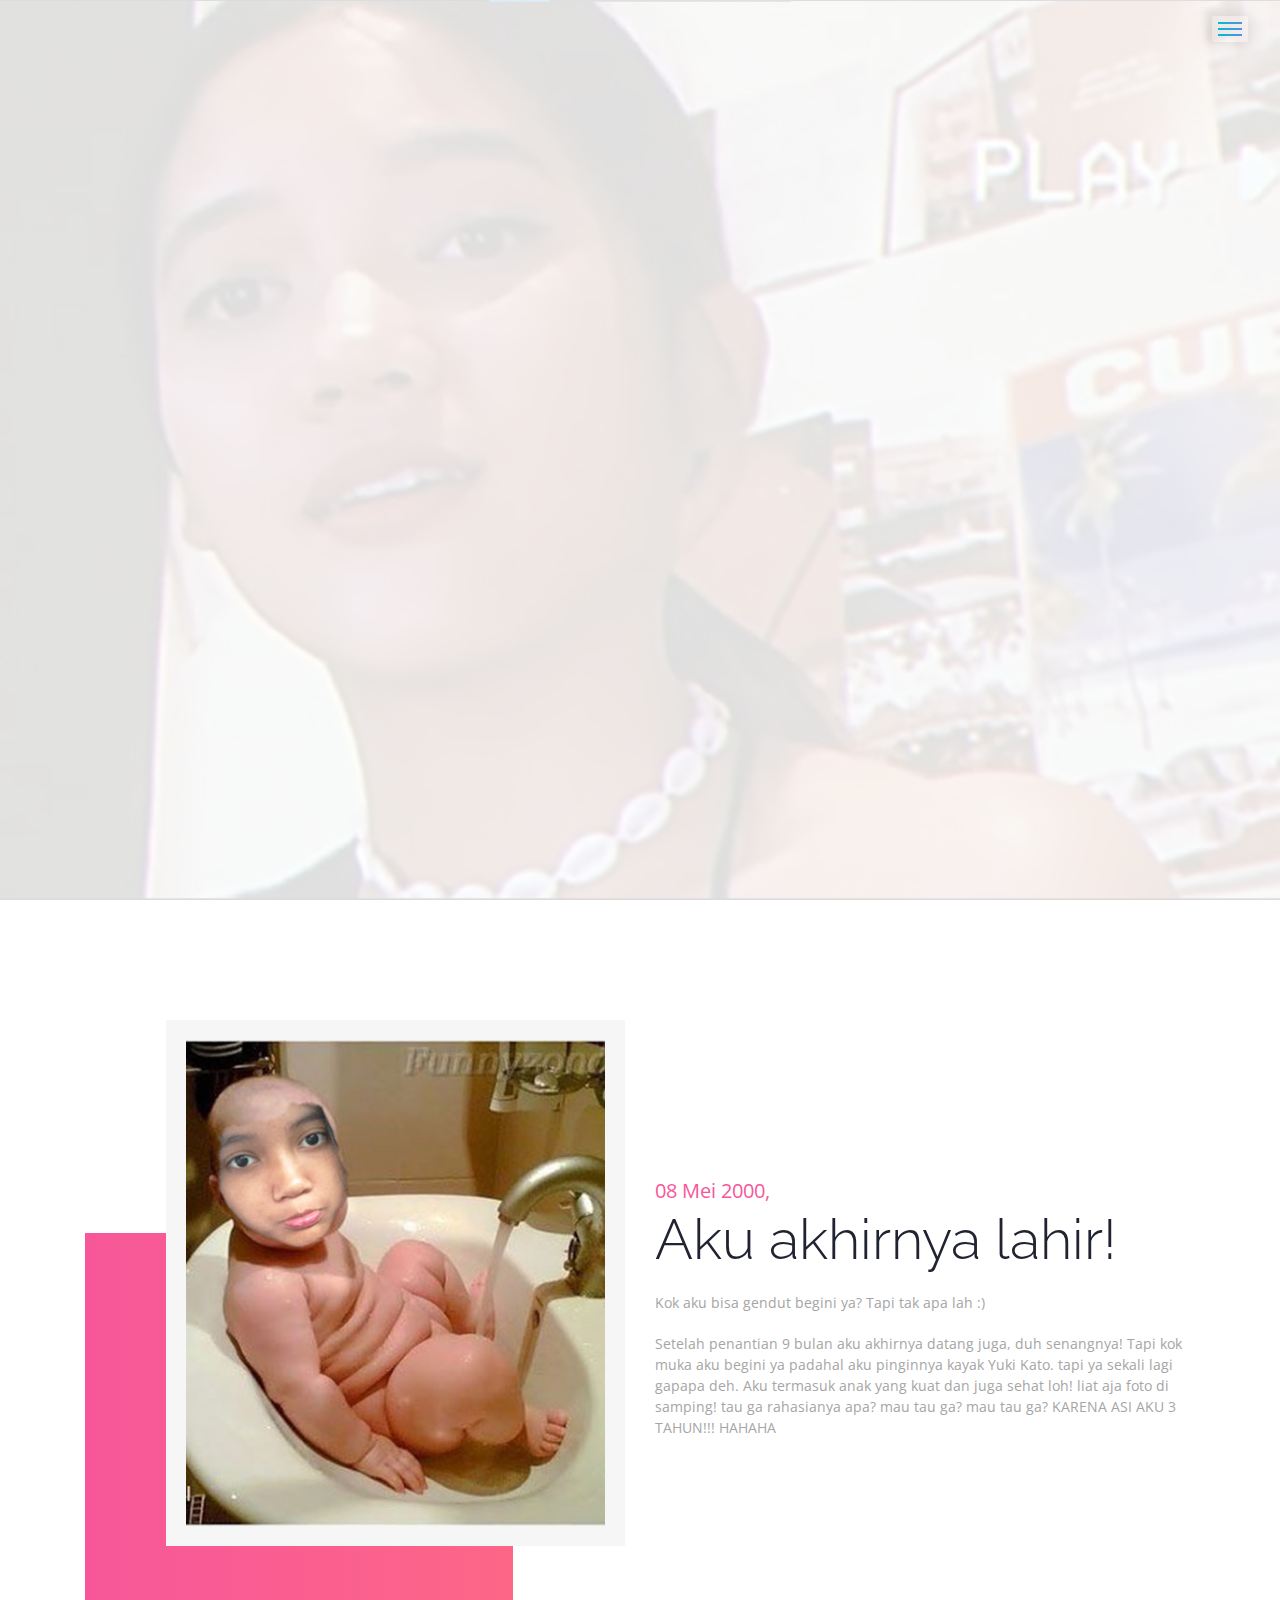
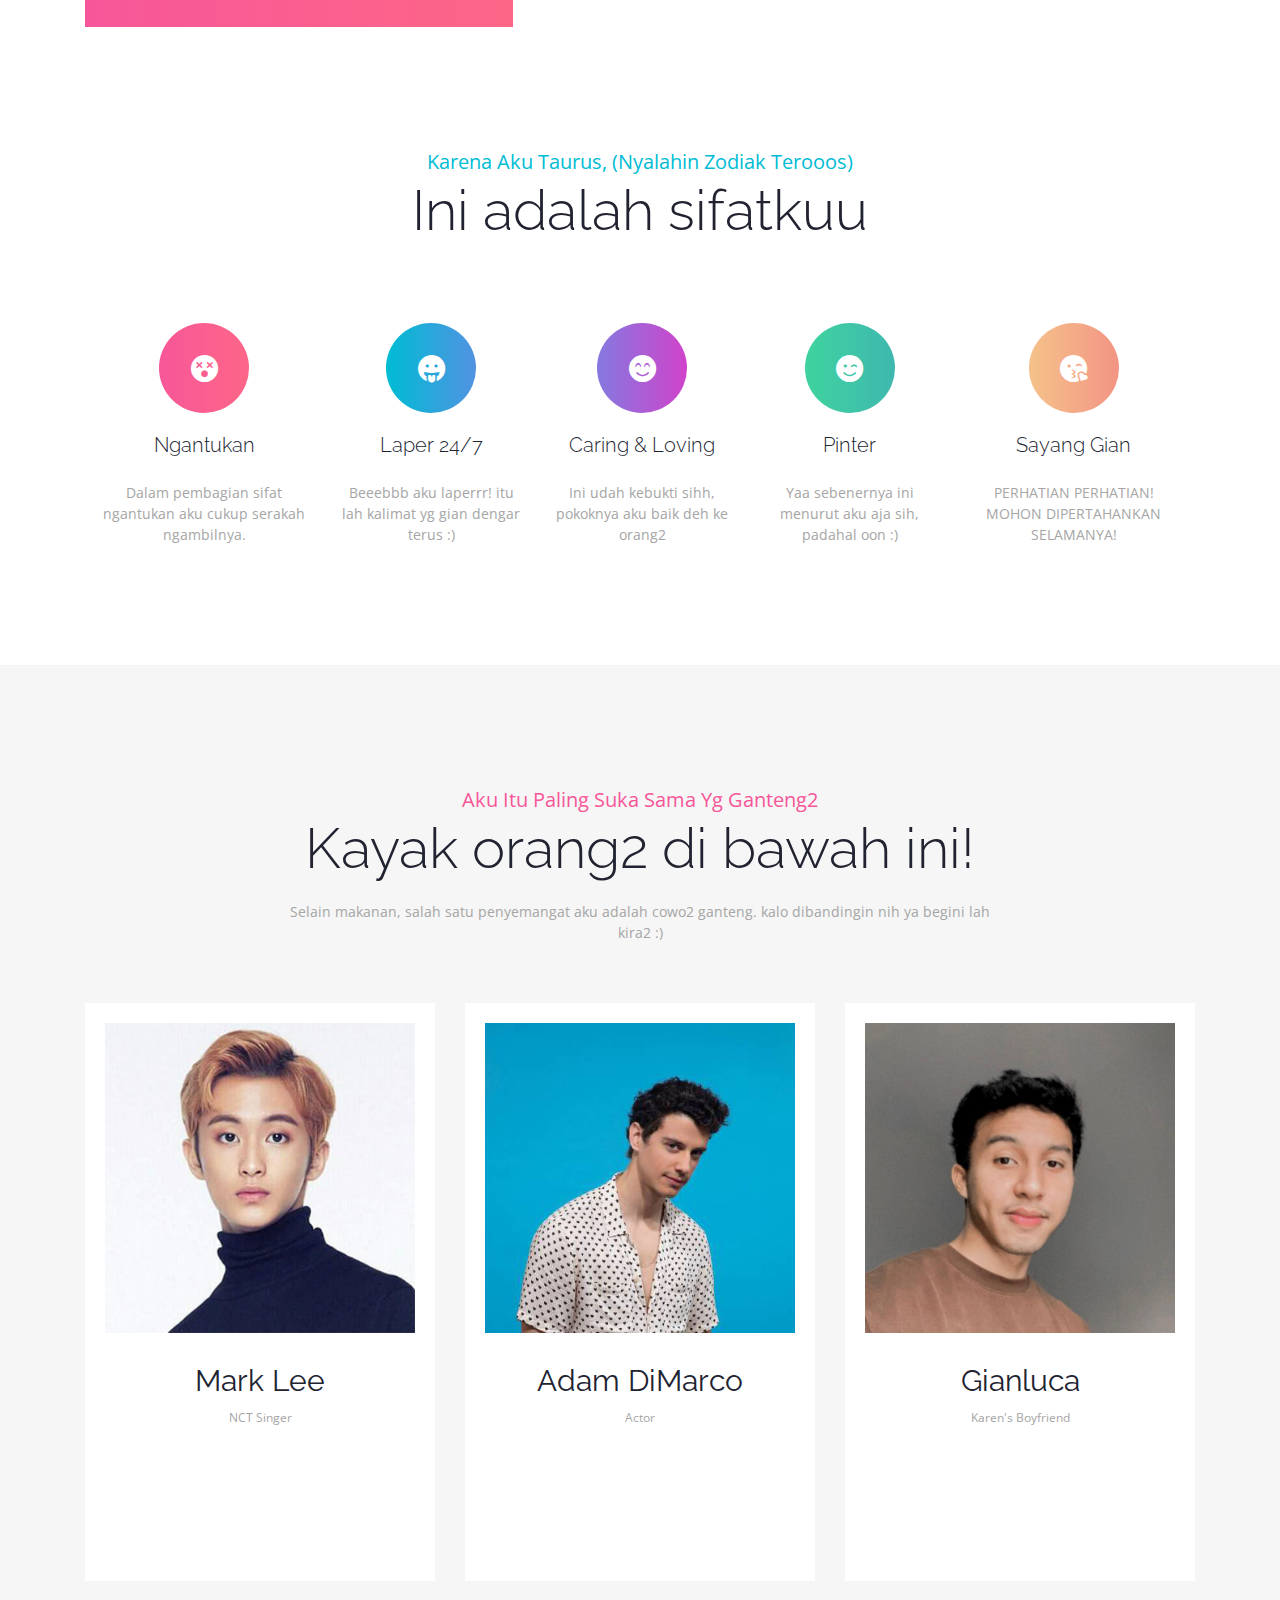
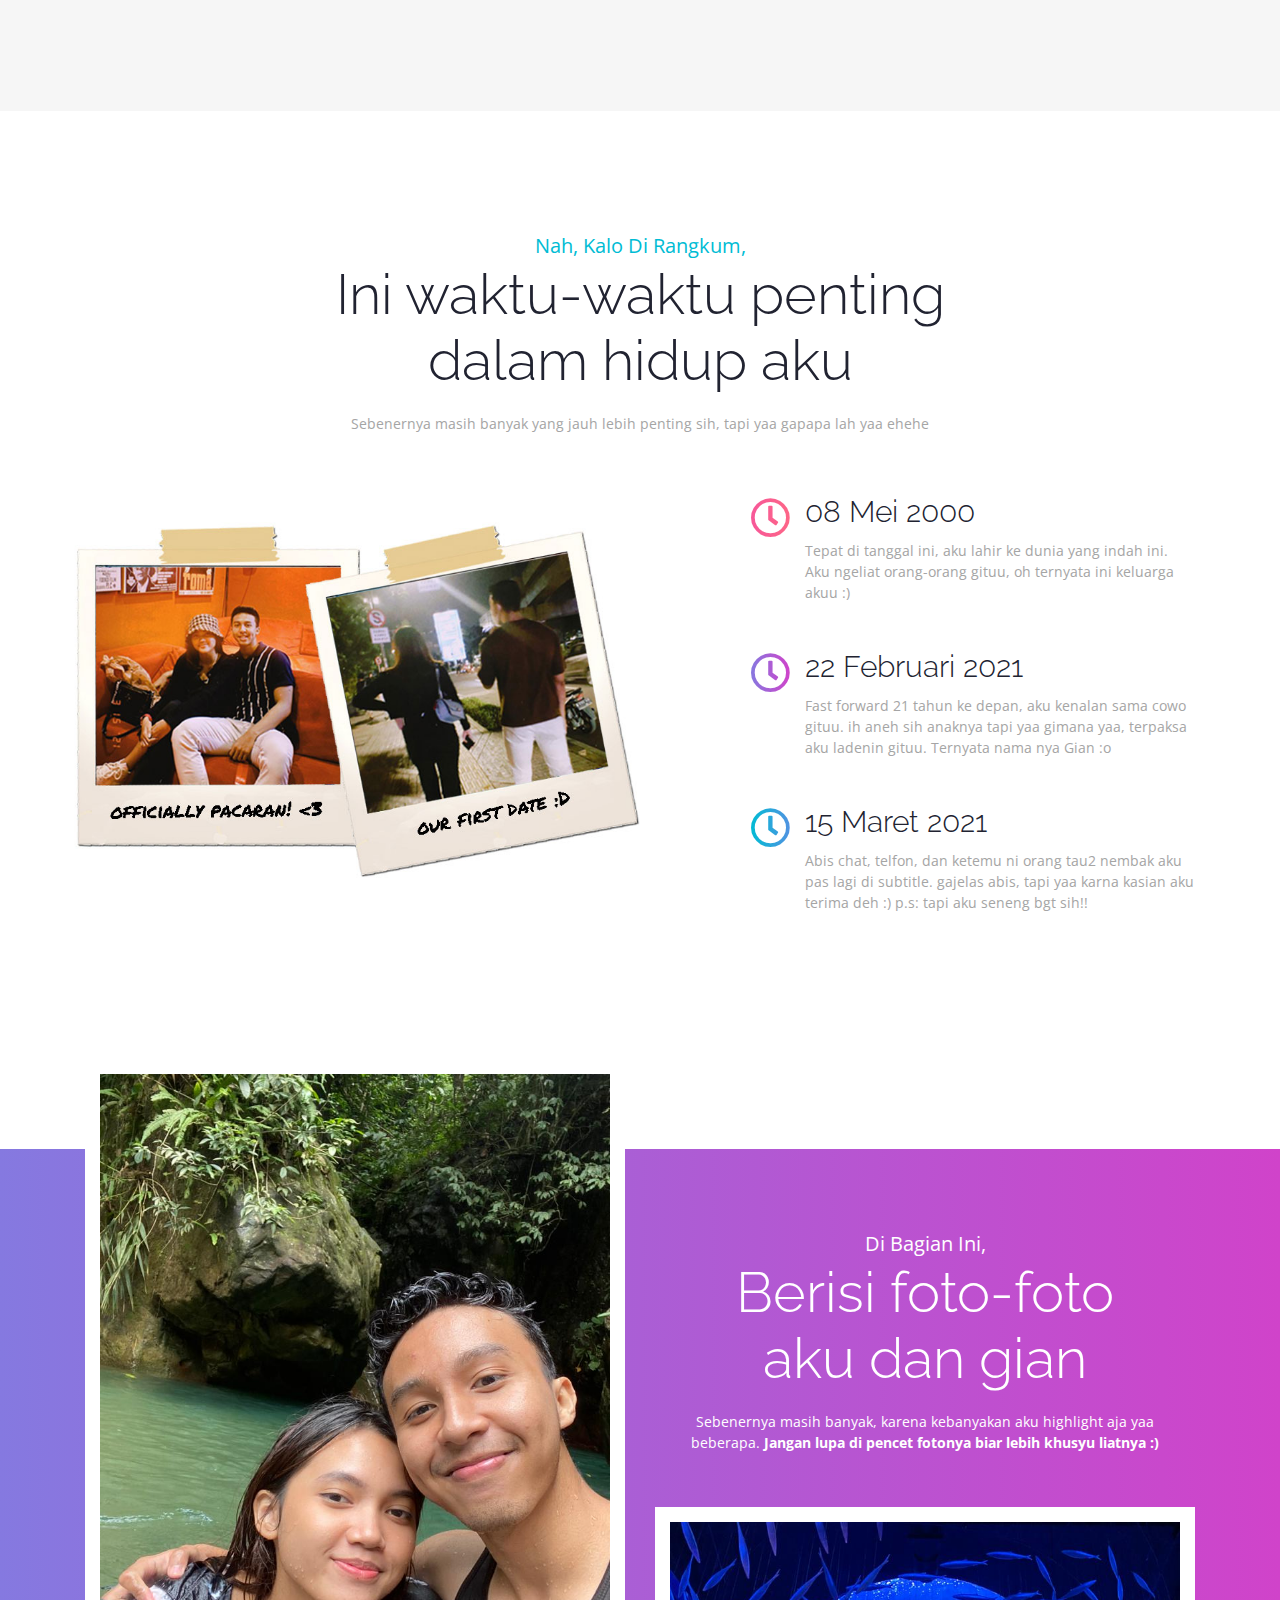
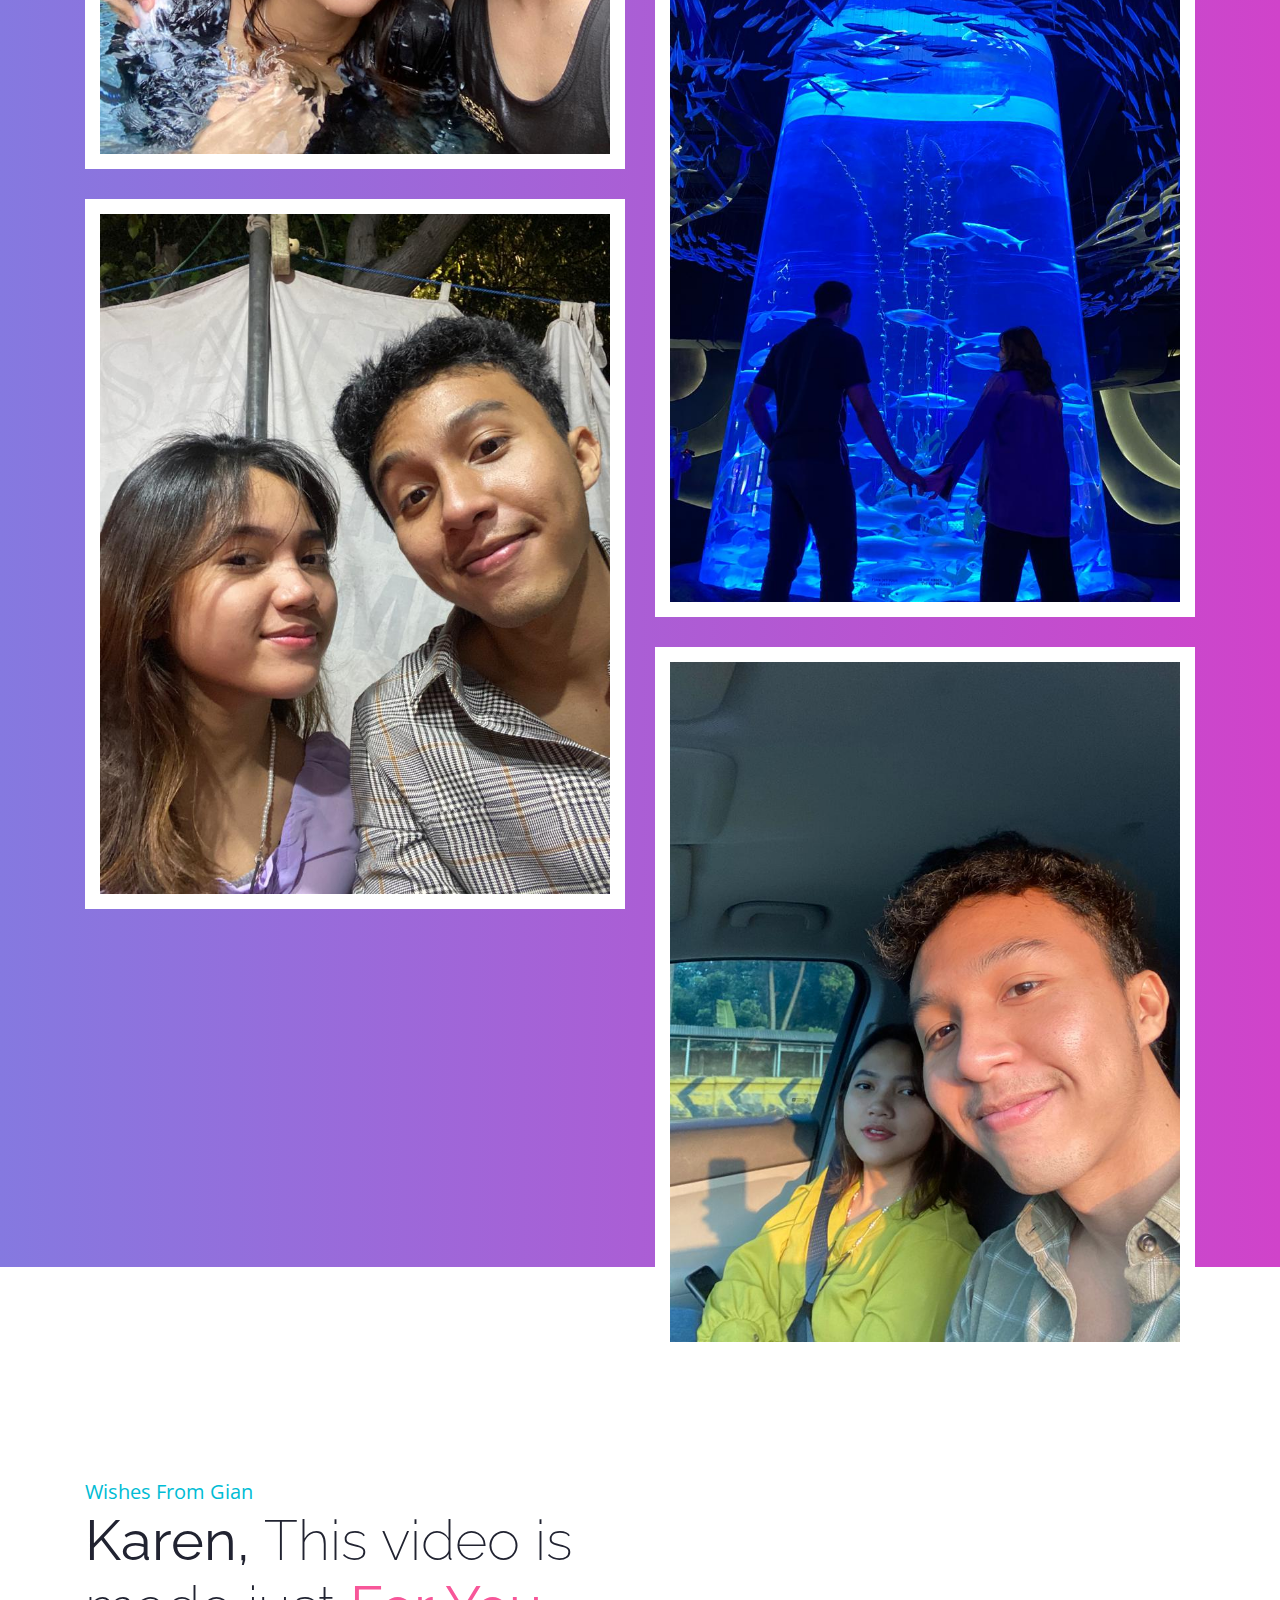
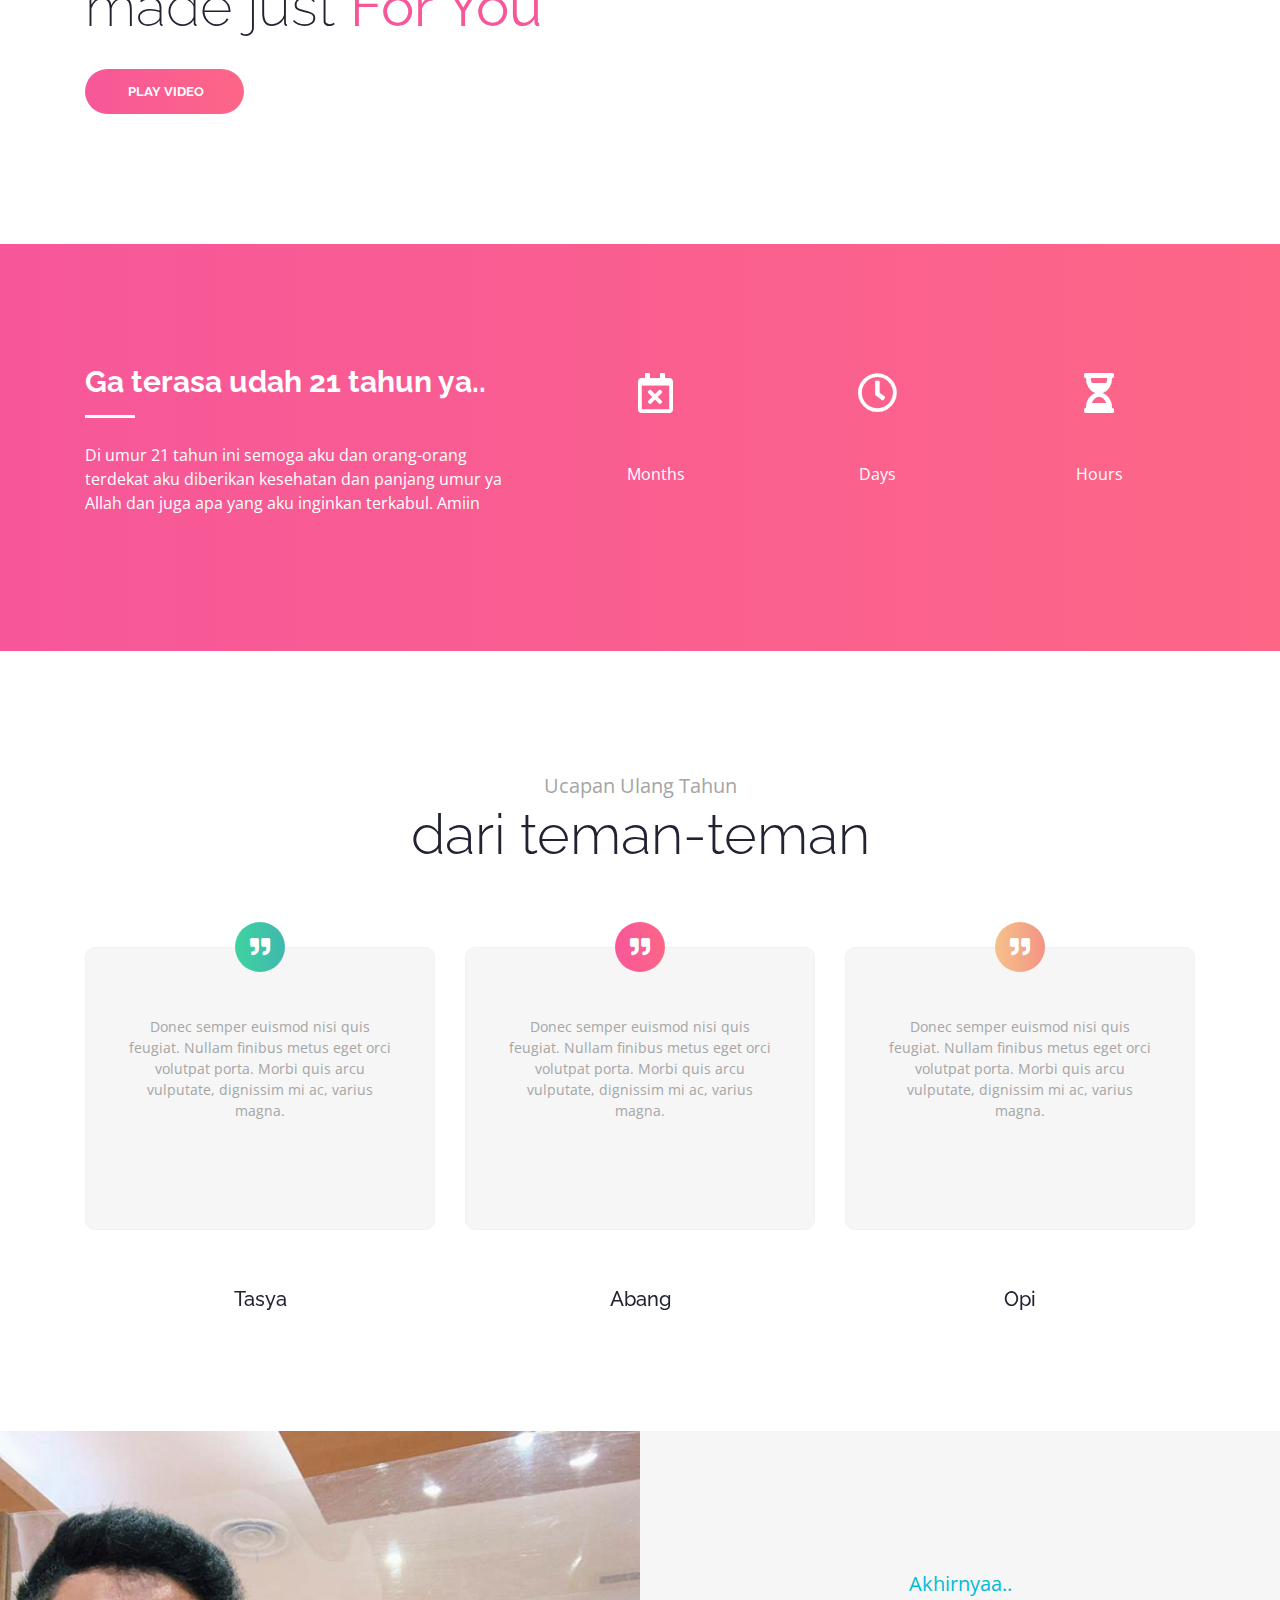
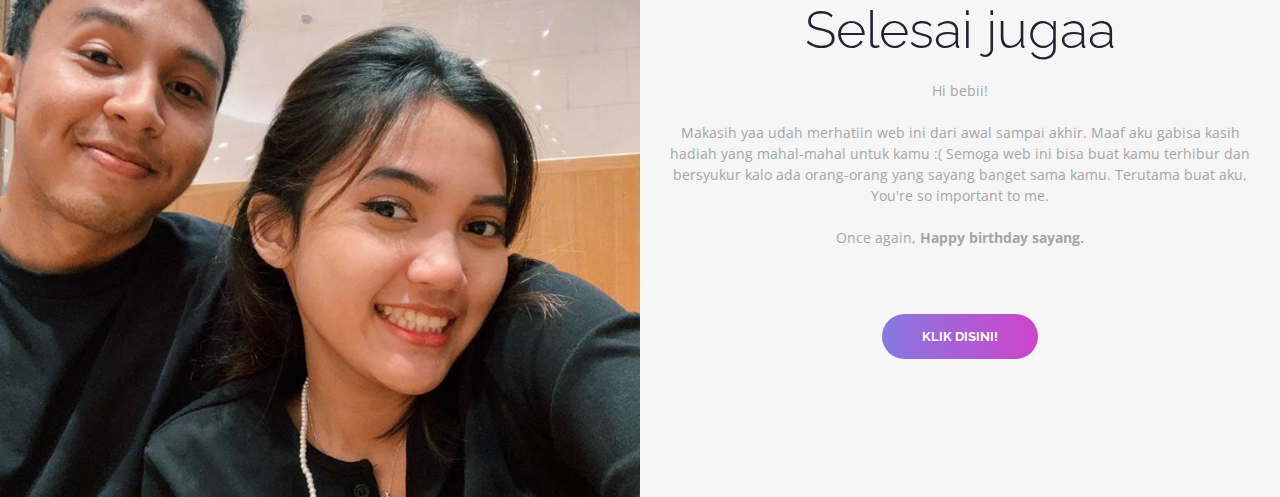
==== index.html @ ba2f6956 "Rename index-creative.html to index.html" ====
<!DOCTYPE html>
<html lang="en">

<head>
   <!-- Required meta tags -->
   <meta charset="utf-8">
   <meta name="viewport" content="width=device-width, initial-scale=1, shrink-to-fit=no">
   <title>Happy Birthday Karenina Khansa</title>
   <link href="images/favicon.png" rel="icon">

   <link rel="stylesheet" href="css/bootstrap.min.css">
   <link rel="stylesheet" href="css/all.min.css">
   <link rel="stylesheet" href="css/animate.min.css">
   <link rel="stylesheet" href="css/owl.carousel.min.css">
   <link rel="stylesheet" href="css/cubeportfolio.min.css">
   <link rel="stylesheet" href="css/jquery.fancybox.min.css">
   <link rel="stylesheet" href="css/revolution/settings.css">

   <link rel="stylesheet" href="css/style.css">

</head>

<body class="gradients" data-spy="scroll" data-target=".navbar" data-offset="90">

<!--PreLoader-->
<div class="loader">
   <div class="loader-inner">
      <div class="circle"></div>
   </div>
</div>
<!--PreLoader Ends-->

<!-- header -->
<header class="site-header just-sidemenu">
  <!--side menu open button-->
      <a href="javascript:void(0)" class="d-lg-inline-block sidemenu_btn" id="sidemenu_toggle">
         <span></span> <span></span> <span></span>
      </a>

   <!-- side menu -->
   <div class="side-menu">
      <div class="inner-wrapper">
         <span class="btn-close" id="btn_sideNavClose"><i></i><i></i></span>
         <nav class="side-nav w-100">
           <a class="navbar-brand" href="index.html">
         </a>
            <ul class="navbar-nav">
               <li class="nav-item">
                  <a class="nav-link active" href="#ourhome">Home</a>
               </li>
               <li class="nav-item">
                  <a class="nav-link pagescroll" href="#aboutus">Kelahiran</a>
               </li>
               <li class="nav-item">
                  <a class="nav-link pagescroll" href="#our-process">Sifat Karen</a>
               </li>
               <li class="nav-item">
                  <a class="nav-link pagescroll" href="#our-team">Orang Ganteng</a>
               </li>
               <li class="nav-item">
                  <a class="nav-link pagescroll" href="#we-offer">Waktu Penting</a>
               </li>
               <li class="nav-item">
                  <a class="nav-link pagescroll" href="#portfolio_top">Foto Bareng Gian</a>
               </li>
               <li class="nav-item">
                  <a class="nav-link pagescroll" href="#video-parallax">Wishes Gian</a>
               </li>
               <li class="nav-item">
                  <a class="nav-link pagescroll" href="#our-testimonial">Ucapan Temen</a>
               </li>
            </ul>
         </nav>
      </div>
   </div>
   <!-- End side menu -->
</header>
<!-- header -->


<!--Main Slider-->
<section id="ourhome">
   <div id="revo_main_wrapper" class="rev_slider_wrapper fullwidthbanner-container">
      <div id="rev_slider_video" class="rev_slider fullwidthabanner" style="display:none;" data-version="5.4.1">
         <ul>
            <!-- SLIDE  -->
            <li data-index="rs-01" data-transition="fade">
                <div class="rev_overlay"></div>
                 <!-- MAIN IMAGE -->
                 <img src="video/nyanyi.jpg" alt="" data-bgposition="center center" data-bgfit="cover" class="rev-slidebg">	
                 <div class="rs-background-video-layer" 
                  data-forcerewind="on" 
                  data-volume="mute" 
                  data-videowidth="100%" 
                  data-videoheight="100%" 
                  data-videomp4="video/nyanyi.mov"  
                  data-videopreload="auto" 
                  data-videoloop="loopandnoslidestop" 
                  data-forceCover="1" 
                  data-aspectratio="16:9" 
                  data-autoplay="true" 
                  data-autoplayonlyfirsttime="false">
                  </div>
               <!-- LAYER NR. 1 -->
               <div class="tp-caption tp-resizeme" data-x="['center','center','center','center']" data-hoffset="['0','0','0','0']" data-y="['middle','middle','middle','middle']" data-voffset="['-140','-140','-140','-140']" data-whitespace="nowrap" data-responsive_offset="on" data-width="['none','none','none','none']" data-type="text" data-textalign="['center','center','center','center']" data-transform_idle="o:1;" data-transform_in="x:-50px;opacity:0;s:2000;e:Power3.easeOut;" data-transform_out="s:1000;e:Power3.easeInOut;s:1000;e:Power3.easeInOut;" data-start="1000" data-splitin="none" data-splitout="none">
                  <h1 class="text-capitalize font-xlight whitecolor"> </h1>
               </div>
               <div class="tp-caption tp-resizeme" data-x="['center','center','center','center']" data-hoffset="['0','0','0','0']" data-y="['middle','middle','middle','middle']" data-voffset="['-70','-70','-70','-70']" data-whitespace="nowrap" data-responsive_offset="on" data-width="['none','none','none','none']" data-type="text" data-textalign="['center','center','center','center']" data-transform_idle="o:1;" data-transform_in="z:0;rX:0;rY:0;rZ:0;sX:0.9;sY:0.9;skX:0;skY:0;opacity:0;s:1500;e:Power3.easeInOut;" data-transform_out="y:[100%];s:1000;e:Power2.easeInOut;s:1000;e:Power2.easeInOut;" data-mask_out="x:inherit;y:inherit;s:inherit;e:inherit;" data-start="1200" data-splitin="none" data-splitout="none">
                  <h1 class="text-capitalize fontbold whitecolor"> Happy Birthday </h1>
               </div>
               <div class="tp-caption tp-resizeme" data-x="['center','center','center','center']" data-hoffset="['0','0','0','0']" data-y="['middle','middle','middle','middle']" data-voffset="['0','0','0','0']" data-whitespace="nowrap" data-responsive_offset="on" data-width="['none','none','none','none']" data-type="text" data-textalign="['center','center','center','center']" data-transform_idle="o:1;" data-transform_in="y:[100%];z:0;rX:0deg;rY:0;rZ:0;sX:1;sY:1;skX:0;skY:0;opacity:0;s:2000;e:Power4.easeInOut;" data-transform_out="s:1000;e:Power2.easeInOut;s:1000;e:Power2.easeInOut;" data-start="1000" data-splitin="none" data-splitout="none">
                  <h1 class="text-capitalize font-xlight whitecolor"> Karenina Khansa</h1>
               </div>
               <div class="tp-caption tp-resizeme whitecolor" data-x="['center','center','center','center']" data-hoffset="['0','0','0','0']" data-y="['middle','middle','middle','middle']" data-voffset="['70','70','70','70']" data-whitespace="nowrap" data-responsive_offset="on" data-width="['none','none','none','none']" data-type="text" data-textalign="['center','center','center','center']" data-fontsize="['24','24','20','20']" data-transform_idle="o:1;" data-transform_in="z:0;rX:0deg;rY:0;rZ:0;sX:2;sY:2;skX:0;skY:0;opacity:0;s:1000;e:Power2.easeOut;" data-transform_out="s:1000;e:Power3.easeInOut;s:1000;e:Power3.easeInOut;" data-mask_in="x:0px;y:0px;s:inherit;e:inherit;" data-start="1500" data-splitin="none" data-splitout="none">
                  <h4 class="whitecolor font-light text-center">This one's for you.</h4>
               </div>
               <div class="tp-caption tp-resizeme" data-x="['center','center','center','center']" data-hoffset="['0','0','0','0']" data-y="['middle','middle','middle','middle']" data-voffset="['160','160','160','160']" data-whitespace="nowrap" data-transform_idle="o:1;" data-transform_in="y:[100%];z:0;rX:0deg;rY:0;rZ:0;sX:1;sY:1;skX:0;skY:0;opacity:0;s:1500;e:Power4.easeInOut;" data-transform_out="s:900;e:Power2.easeInOut;s:900;e:Power2.easeInOut;" data-start="2000" data-splitin="none" data-splitout="none" data-responsive_offset="on">
                  <a class="button gradient_bg_three pagescroll" href="#aboutus">Mulai</a>
               </div>
            </li>
         </ul>
      </div>
   </div>
</section>
<!--slider ends-->

<!--About us-->
<section id="aboutus" class="padding_top">
   <div class="container">
      <div class="row aboutus-wrapp d-flex justify-content-center align-items-center">
         <div class="col-lg-6 col-md-5 col-sm-5">
            <div class="image about-bordered">
               <img src="images/bayi.jpg" alt="image">
            </div>
            <div class="about-gradient gradient_bg_two"></div>
         </div>
         <div class="col-lg-6 col-md-7 col-sm-7">
            <div class="heading-title">
               <span class="color-two">08 Mei 2000,</span>
               <h2 class="darkcolor">Aku akhirnya lahir!</h2>
               <p class="top20 bottom20">
                  Kok aku bisa gendut begini ya? Tapi tak apa lah :) </p>
               <p class="heading_space">
                  Setelah penantian 9 bulan aku akhirnya datang juga, duh senangnya! Tapi kok muka aku begini ya padahal aku pinginnya kayak Yuki Kato. tapi ya sekali lagi gapapa deh. Aku termasuk anak yang kuat dan juga sehat loh! liat aja foto di samping! tau ga rahasianya apa? mau tau ga? mau tau ga? KARENA ASI AKU 3 TAHUN!!! HAHAHA</p>
            </div>
         </div>
      </div>
   </div>
</section>
<!--About us ends-->

<!-- WOrk Process-->
<section id="our-process" class="padding">
   <div class="container">
      <div class="row">
         <div class="col-md-8 offset-md-2 col-sm-12 text-center">
            <div class="heading-title wow fadeInUp" data-wow-delay="300ms">
               <span class="color-three">Karena aku Taurus, (nyalahin zodiak terooos)</span>
               <h2 class="darkcolor bottom20">Ini adalah sifatkuu</h2>
            </div>
         </div>
         <ul class="process-wrapp">
            <li class="wow fadeIn" data-wow-delay="300ms">
               <span class="pro-step gradient_bg_two bottom20"><i class="fas fa-dizzy"></i></span>
               <h4 class="font-light darkcolor bottom25">Ngantukan</h4>
               <p class="bottom0">Dalam pembagian sifat ngantukan aku cukup serakah ngambilnya.</p>
            </li>
            <li class="wow fadeIn" data-wow-delay="350ms">
               <span class="pro-step gradient_bg_three bottom20"><i class="fas fa-grin-tongue"></i></span>
               <h4 class="font-light darkcolor bottom25">Laper 24/7</h4>
               <p class="bottom0">Beeebbb aku laperrr! itu lah kalimat yg gian dengar terus :)</p>
            </li>
            <li class="wow fadeIn" data-wow-delay="400ms">
               <span class="pro-step gradient_bg_one bottom20"><i class="fas fa-smile-beam"></i></span>
               <h4 class="font-light darkcolor bottom25">Caring & Loving</h4>
               <p class="bottom0">Ini udah kebukti sihh, pokoknya aku baik deh ke orang2</p>
            </li>
            <li class="wow fadeIn" data-wow-delay="450ms">
               <span class="pro-step gradient_bg_four bottom20"><i class="fas fa-smile-wink"></i></span>
               <h4 class="font-light darkcolor bottom25">Pinter</h4>
               <p class="bottom0">Yaa sebenernya ini menurut aku aja sih, padahal oon :)</p>
            </li>
            <li class="wow fadeIn" data-wow-delay="500ms">
               <span class="pro-step gradient_bg_five bottom20"><i class="fas fa-kiss-wink-heart"></i></span>
               <h4 class="font-light darkcolor bottom25">Sayang Gian</h4>
               <p class="bottom0">PERHATIAN PERHATIAN! MOHON DIPERTAHANKAN SELAMANYA!</p>
            </li>
         </ul>
      </div>
   </div>
</section>
<!--WOrk Process ends-->

<!-- Our Team-->
<section id="our-team" class="padding bglight">
   <div class="container">
      <div class="row">
         <div class="col-md-8 offset-md-2 col-sm-12 text-center">
            <div class="heading-title wow fadeInUp" data-wow-delay="300ms">
               <span class="color-two">Aku itu paling suka sama yg ganteng2</span>
               <h2 class="darkcolor bottom20">Kayak orang2 di bawah ini! </h2>
               <p class="bottom30">Selain makanan, salah satu penyemangat aku adalah cowo2 ganteng. kalo dibandingin nih ya begini lah kira2 :) </p>
            </div>
         </div>
      </div>
      <div class="row">
         <div class="col-lg-4 col-md-4">
            <div class="team-box top30">
               <div class="image">
                  <img src="images/mark.jpg" alt="">
               </div>
               <div class="team-content">
                  <h3 class="darkcolor top30">Mark Lee</h3>
                  <p>NCT Singer</p>
                  <div class="progress-bars bottom20 top50">
                     <div class="progress">
                        <p class="darkcolor">Skill Meter</p>
                        <div class="progress-bar gradient_bg_one" data-value="60">
                           <span class="darkcolor">60%</span>
                        </div>
                     </div>
                     <div class="progress">
                        <p class="darkcolor">Ganteng Meter</p>
                        <div class="progress-bar gradient_bg_two" data-value="50">
                           <span class="darkcolor">50%</span>
                        </div>
                     </div>
                  </div>
               </div>
            </div>
         </div>
         <div class="col-lg-4 col-md-4">
            <div class="team-box top30">
               <div class="image">
                  <img src="images/adam.jpg" alt="">
               </div>
               <div class="team-content">
                  <h3 class="darkcolor top30">Adam DiMarco</h3>
                  <p>Actor</p>
                  <div class="progress-bars bottom20 top50">
                     <div class="progress">
                        <p class="darkcolor">Skill Meter</p>
                        <div class="progress-bar gradient_bg_three" data-value="45">
                           <span class="darkcolor">45%</span>
                        </div>
                     </div>
                     <div class="progress">
                        <p class="darkcolor">Ganteng Meter</p>
                        <div class="progress-bar gradient_bg_five" data-value="55">
                           <span class="darkcolor">55%</span>
                        </div>
                     </div>
                  </div>
               </div>
            </div>
         </div>
         <div class="col-lg-4 col-md-4">
            <div class="team-box top30">
               <div class="image">
                  <img src="images/gian.jpg" alt="">
               </div>
               <div class="team-content">
                  <h3 class="darkcolor top30">Gianluca</h3>
                  <p>Karen's Boyfriend</p>
                  <div class="progress-bars bottom20 top50">
                     <div class="progress">
                        <p class="darkcolor">Skill Meter</p>
                        <div class="progress-bar gradient_bg_one" data-value="99">
                           <span class="darkcolor">99%</span>
                        </div>
                     </div>
                     <div class="progress">
                        <p class="darkcolor">Ganteng Meter</p>
                        <div class="progress-bar gradient_bg_four" data-value="100">
                           <span class="darkcolor">100%</span>
                        </div>
                     </div>
                  </div>
               </div>
            </div>
         </div>
      </div>
   </div>
</section>
<!-- Our Team ends-->

<!-- some features -->
<section id="we-offer" class="padding">
   <div class="container">
      <div class="row">
         <div class="col-md-8 offset-md-2 col-sm-12 text-center">
            <div class="heading-title wow fadeInUp" data-wow-delay="300ms">
               <span class="color-three">Nah, kalo di rangkum,</span>
               <h2 class="darkcolor bottom20">Ini waktu-waktu penting dalam hidup aku</h2>
               <p class="bottom30">Sebenernya masih banyak yang jauh lebih penting sih, tapi yaa gapapa lah yaa ehehe</p>
            </div>
         </div>
      </div>
   </div>
   <div class="absolute-img-wrapp position-relative">
      <div class="absolute-img left-img wow fadeInLeft d-lg-inline-block d-md-inline-block d-sm-none d-none" data-wow-delay="350ms">
         <div class="image"><img alt="SEO" src="images/waktu.jpg"></div>
      </div>
      <div class="container">
         <div class="row" id="app-feature">
            <div class="col-lg-5 offset-lg-7 col-md-6 offset-md-6 col-sm-12">
               <div class="feature-item d-table top30 wow fadeInUp" data-wow-delay="300ms">
                  <div class="d-table-cell align-top">
                     <span class="icon"><i class="far fa-clock gradient_color_two"></i></span>
                  </div>
                  <div class="text d-table-cell">
                     <h3 class="darkcolor font-light bottom10">08 Mei 2000</h3>
                     <p>Tepat di tanggal ini, aku lahir ke dunia yang indah ini. Aku ngeliat orang-orang gituu, oh
                        ternyata ini keluarga akuu :)
                     </p>
                  </div>
               </div>
               <div class="feature-item d-table top30 wow fadeInUp" data-wow-delay="350ms">
                  <div class="d-table-cell align-top">
                     <span class="icon"><i class="far fa-clock gradient_color_one"></i></span>
                  </div>
                  <div class="text d-table-cell">
                     <h3 class="darkcolor font-light bottom10">22 Februari 2021</h3>
                     <p>Fast forward 21 tahun ke depan, aku kenalan sama cowo gituu. ih aneh sih anaknya tapi
                        yaa gimana yaa, terpaksa aku ladenin gituu. Ternyata nama nya Gian :o
                     </p>
                  </div>
               </div>
               <div class="feature-item d-table top30 wow fadeInUp" data-wow-delay="400ms">
                  <div class="d-table-cell align-top">
                     <span class="icon"><i class="far fa-clock gradient_color_three"></i></span>
                  </div>
                  <div class="text d-table-cell">
                     <h3 class="darkcolor font-light bottom10">15 Maret 2021</h3>
                     <p>Abis chat, telfon, dan ketemu ni orang tau2 nembak aku pas lagi di subtitle.
                        gajelas abis, tapi yaa karna kasian aku terima deh :) p.s: tapi aku seneng bgt sih!!
                     </p>
                  </div>
               </div>
            </div>
         </div>
      </div>
   </div>
</section>
<!--some features ends-->



<!--Gallery-->
<section id="portfolio_top" class="gradient_bg_one">
   <div class="container">
      <div id="portfolio-measonry" class="cbp border-portfolio">
         <div class="cbp-item">
            <img src="images/1.jpeg" alt="">
            <div class="overlay center-block whitecolor">
               <a class="plus" data-fancybox="gallery" href="images/1.jpeg"></a>
               <h4 class="top30">Pergi ke curug!</h4>
               <p class="text-center">Hari itu aku ke curug sama gian, rasanya seneng banget! walaupun belum pacaran tapi seseneng itu!
                  aku berasa di caring banget sama dia dan juga banyak skinship gituu. pengen kesana lagi deh :(
               </p>
            </div>
         </div>
         <div class="cbp-item">
            <div class="text_wrap">
               <div class="heading-title text-center  whitecolor padding_top">
                  <span>Di bagian ini,</span>
                  <h2 class="bottom20">Berisi foto-foto aku dan gian</h2>
                  <p class="text-center">Sebenernya masih banyak, karena kebanyakan aku highlight aja yaa beberapa. <b>Jangan lupa di pencet fotonya biar lebih khusyu liatnya :)</b></p>
               </div>
            </div>
         </div>
         <div class="cbp-item">
            <img src="images/2.jpeg" alt="">
            <div class="overlay center-block whitecolor">
               <a class="plus" data-fancybox="gallery" href="images/2.jpeg"></a>
               <h4 class="top30">Aquarium Date</h4>
               <p class="text-center">Setelah gagal ke dufan, akhirnya kita ngide untuk aquarium date aja. abis itu kita 
                  jalan-jalan di sky bridge nya. ini sih one of my favourite date. duh sayang banget sama gian!
               </p>
            </div>
         </div>
         <div class="cbp-item">
            <img src="images/3.jpeg" alt="">
            <div class="overlay center-block whitecolor">
               <a class="plus" data-fancybox="gallery" href="images/3.jpeg"></a>
               <h4 class="top30">Nah ini nih first time gituu :D</h4>
               <p class="text-center">Momen ini cukup bersejarah untuk aku karena rahasiaaa :p 
                  tapi aku seneng banget hari ini, malemnya kita jajan streetfood di deket sana,
                  tapi harganya mayan mahal yaa
               </p>
            </div>
         </div>
         <div class="cbp-item">
            <img src="images/4.jpeg" alt="">
            <div class="overlay center-block whitecolor">
               <a class="plus" data-fancybox="gallery" href="images/4.jpeg"></a>
               <h4 class="top30">Dianterin kerja sama gian</h4>
               <p class="text-center">Aku magang tuh masuknya pagi banget jadi kadang aku ngantuk bgt. tapi hari ini tumben nih!
                   ada yang nganterin aku hehe. seneng banget sih, tapi tetep aja gaada yang bisa mengalahkan ngantuk aku, ciao!
               </p>
            </div>
         </div>
      </div>
   </div>
</section>
<!--Gallery ends -->

<!-- Background Parallax -->
<section id="video-parallax" class="video-parallax padding">
   <div class="container">
      <div class="row">
         <div class="col-lg-7 col-md-8 col-sm-8">
            <div class="heading-title  text-md-left text-center wow fadeIn" data-wow-delay="500ms">
               <span class="color-three">Wishes from Gian</span>
               <h2 class="darkcolor">
                  <span class="font-normal ">Karen,</span> <span class="font-xlight">This video is made just
                  </span> <span class="font-normal color-two">For You</span>
               </h2>
               <a data-fancybox href="https://www.youtube.com/watch?v=Z7zA0xl7D6I&ab_channel=Gian" class="button gradient_bg_two top30"> &nbsp;Play Video</a>
            </div>
         </div>
      </div>
   </div>
</section>
<!--Background Parallax-->

<!-- Counters -->
<section id="funfacts" class="padding_top fact-iconic gradient_bg_two">
   <div class="container">
      <div class="row">
         <div class="col-md-5 col-sm-12 margin_bottom whitecolor text-md-left text-center wow fadeInLeft" data-wow-delay="300ms">
            <h3 class="bottom25">Ga terasa udah 21 tahun ya..</h3>
            <p class="title">Di umur 21 tahun ini semoga aku dan orang-orang terdekat aku diberikan kesehatan dan panjang umur ya Allah dan juga apa yang aku inginkan terkabul. Amiin
            </p>
         </div>
         <div class="col-md-7 col-sm-12 text-center">
            <div class="row">
               <div class="col-md-4 col-sm-4 icon-counters whitecolor margin_bottom  wow fadeInRight" data-wow-delay="400ms">
                  <div class="img-icon bottom15">
                     <i class="far fa-calendar-times"></i>
                  </div>
                  <div class="counters">
                     <span class="count_nums" data-to="252" data-speed="2000"> </span>
                  </div>
                  <p class="title">Months</p>
               </div>
               <div class="col-md-4 col-sm-4 icon-counters whitecolor margin_bottom wow fadeInRight" data-wow-delay="350ms">
                  <div class="img-icon bottom15">
                     <i class="far fa-clock"></i>
                  </div>
                  <div class="counters">
                     <span class="count_nums" data-to="7665" data-speed="2000"> </span>
                  </div>
                  <p class="title">Days</p>
               </div>
               <div class="col-md-4 col-sm-4 icon-counters whitecolor margin_bottom wow fadeInRight" data-wow-delay="300ms">
                  <div class="img-icon bottom15">
                     <i class="fa fa-hourglass-half"></i>
                  </div>
                  <div class="counters">
                     <span class="count_nums" data-to="183960" data-speed="2000"> </span>
                  </div>
                  <p class="title">Hours</p>
               </div>
            </div>
         </div>
      </div>
   </div>
</section>
<!--Counters ends-->




<!-- Testimonials -->
<section id="our-testimonial" class="padding">
   <div class="container">
      <div class="row">
         <div class="col-md-12 col-sm-12 text-center">
            <div class="heading-title bottom30 wow fadeInUp" data-wow-delay="300ms">
               <span>Ucapan ulang tahun</span>
               <h2 class="darkcolor">dari teman-teman</h2>
            </div>
         </div>
      </div>
      <div class="row">
         <div class="col-md-12 col-sm-12">
            <div id="testimonial-slider" class="owl-carousel">
               <div class="item">
                  <div class="testimonial-wrapp">
                     <span class="quoted gradient_bg_four"><i class="fa fa-quote-right"></i></span>
                     <div class="testimonial-text">
                        <p class="bottom40">Donec semper euismod nisi quis feugiat. Nullam finibus metus eget orci volutpat porta. Morbi quis arcu vulputate, dignissim mi ac, varius magna.</p>
                     </div>
                     <div class="testimonial-photo"><img alt="" src="images/testimonial-1.png"></div>
                     <h4 class="darkcolor">Tasya</h4>
                  </div>
               </div>
               <div class="item">
                  <div class="testimonial-wrapp">
                     <span class="quoted gradient_bg_two"><i class="fa fa-quote-right"></i></span>
                     <div class="testimonial-text">
                        <p class="bottom40">Donec semper euismod nisi quis feugiat. Nullam finibus metus eget orci volutpat porta. Morbi quis arcu vulputate, dignissim mi ac, varius magna.</p>
                     </div>
                     <div class="testimonial-photo"><img alt="" src="images/testimonial-2.png"></div>
                     <h4 class="darkcolor">Abang</h4>
                  </div>
               </div>
               <div class="item">
                  <div class="testimonial-wrapp">
                     <span class="quoted gradient_bg_five"><i class="fa fa-quote-right"></i></span>
                     <div class="testimonial-text">
                        <p class="bottom40">Donec semper euismod nisi quis feugiat. Nullam finibus metus eget orci volutpat porta. Morbi quis arcu vulputate, dignissim mi ac, varius magna.</p>

                     </div>
                     <div class="testimonial-photo"><img alt="" src="images/testimonial-3.png"></div>
                     <h4 class="darkcolor">Opi</h4>
                  </div>
               </div>
            </div>
         </div>
      </div>
   </div>
</section>
<!--Testimonials Ends-->


<!-- Our Blogs -->
<section id="our-blog" class="half-section bglight">
   <div class="container-fluid">
      <div class="row">
         <div class="col-md-6 col-sm-12 nopadding">
            <div class="image hover-effect"><img src="images/berdua.jpeg" alt="our blog" class="equalheight"></div>
         </div>
         <div class="col-md-6 col-sm-12">
            <div class="split-box text-center center-block equalheight container-padding">
               <div class="heading-title padding">
                  <span class="color-three wow fadeIn" data-wow-delay="300ms">Akhirnyaa..</span>
                  <h2 class="darkcolor bottom20 wow fadeIn" data-wow-delay="350ms">Selesai jugaa</h2>
                  <p class="heading_space wow fadeIn" data-wow-delay="400ms">Hi bebii! <br><br>
                  Makasih yaa udah merhatiin web ini dari awal sampai akhir. Maaf aku gabisa kasih hadiah yang mahal-mahal untuk kamu :( 
                     Semoga web ini bisa buat kamu terhibur dan bersyukur kalo ada orang-orang yang sayang banget sama kamu. Terutama buat aku, You're so important to me.
                     <br><br> Once again, <b>Happy birthday sayang.</b>
                   </p>
                  <a href="#" class="button gradient_bg_one wow fadeInUp" data-toggle="modal" data-target="#myModal" data-wow-delay="450ms">Klik Disini!</a>
               </div>

                  <!-- Modal -->
               <div class="modal fade" id="myModal" role="dialog">
                  <div class="modal-dialog">
                  
                     <!-- Modal content-->
                     <div class="modal-content">
                     <div class="modal-header">
                        <button type="button" class="close" data-dismiss="modal">&times;</button>
                     </div>
                     <div class="modal-body">
                        <h4>Yeay selesai!</h4><br>
                        <p>Sekarang bisa dilanjutin ke step selanjutnya yaa yaitu hadiah part 2 :) </p>
                     </div>
                     <div class="modal-footer">
                        <button type="button" class="button gradient_bg_three" data-dismiss="modal">Close</button>
                     </div>
                     </div>
                     
                  </div>
               </div>
            </div>
         </div>
      </div>
   </div>
</section>
<!--Our Blogs Ends-->


<!-- jQuery first, then Popper.js, then Bootstrap JS -->
<script src="js/jquery-3.1.1.min.js"></script>

<!--Bootstrap Core-->
<script src="js/propper.min.js"></script>
<script src="js/bootstrap.min.js"></script>
<script src="js/jquery.appear.js"></script>
<script src="js/jquery.matchHeight-min.js"></script>
<script src="js/owl.carousel.min.js"></script>
<script src="js/jquery-countTo.js"></script>
<script src="js/parallaxie.js"></script>
<script src="js/jquery.cubeportfolio.min.js"></script>
<script src="js/jquery.fancybox.min.js"></script>
<script src="js/morphext.min.js"></script>
<script src="js/particles.min.js"></script>

<!--Revolution SLider-->
<script src="js/revolution/jquery.themepunch.tools.min.js"></script>
<script src="js/revolution/jquery.themepunch.revolution.min.js"></script>
<!-- SLIDER REVOLUTION 5.0 EXTENSIONS  (Load Extensions only on Local File Systems !  The following part can be removed on Server for On Demand Loading) -->
<script src="js/revolution/extensions/revolution.extension.actions.min.js"></script>
<script src="js/revolution/extensions/revolution.extension.carousel.min.js"></script>
<script src="js/revolution/extensions/revolution.extension.kenburn.min.js"></script>
<script src="js/revolution/extensions/revolution.extension.layeranimation.min.js"></script>
<script src="js/revolution/extensions/revolution.extension.migration.min.js"></script>
<script src="js/revolution/extensions/revolution.extension.navigation.min.js"></script>
<script src="js/revolution/extensions/revolution.extension.parallax.min.js"></script>
<script src="js/revolution/extensions/revolution.extension.slideanims.min.js"></script>
<script src="js/revolution/extensions/revolution.extension.video.min.js"></script>

<!--Google Map API-->
<script src="https://maps.googleapis.com/maps/api/js?key=AIzaSyB6YJu2gWq_4ABpOPGLy0c4JKg82U7a_JM"></script>
<script src="js/functions.js"></script>
</body>

</html>
---- css/all.min.css ----
/*!
 * Font Awesome Free 5.2.0 by @fontawesome - https://fontawesome.com
 * License - https://fontawesome.com/license (Icons: CC BY 4.0, Fonts: SIL OFL 1.1, Code: MIT License)
 */
.fa,.fab,.fal,.far,.fas{-moz-osx-font-smoothing:grayscale;-webkit-font-smoothing:antialiased;display:inline-block;font-style:normal;font-variant:normal;text-rendering:auto;line-height:1}.fa-lg{font-size:1.33333em;line-height:.75em;vertical-align:-.0667em}.fa-xs{font-size:.75em}.fa-sm{font-size:.875em}.fa-1x{font-size:1em}.fa-2x{font-size:2em}.fa-3x{font-size:3em}.fa-4x{font-size:4em}.fa-5x{font-size:5em}.fa-6x{font-size:6em}.fa-7x{font-size:7em}.fa-8x{font-size:8em}.fa-9x{font-size:9em}.fa-10x{font-size:10em}.fa-fw{text-align:center;width:1.25em}.fa-ul{list-style-type:none;margin-left:2.5em;padding-left:0}.fa-ul>li{position:relative}.fa-li{left:-2em;position:absolute;text-align:center;width:2em;line-height:inherit}.fa-border{border:.08em solid #eee;border-radius:.1em;padding:.2em .25em .15em}.fa-pull-left{float:left}.fa-pull-right{float:right}.fa.fa-pull-left,.fab.fa-pull-left,.fal.fa-pull-left,.far.fa-pull-left,.fas.fa-pull-left{margin-right:.3em}.fa.fa-pull-right,.fab.fa-pull-right,.fal.fa-pull-right,.far.fa-pull-right,.fas.fa-pull-right{margin-left:.3em}.fa-spin{animation:a 2s infinite linear}.fa-pulse{animation:a 1s infinite steps(8)}@keyframes a{0%{transform:rotate(0deg)}to{transform:rotate(1turn)}}.fa-rotate-90{-ms-filter:"progid:DXImageTransform.Microsoft.BasicImage(rotation=1)";transform:rotate(90deg)}.fa-rotate-180{-ms-filter:"progid:DXImageTransform.Microsoft.BasicImage(rotation=2)";transform:rotate(180deg)}.fa-rotate-270{-ms-filter:"progid:DXImageTransform.Microsoft.BasicImage(rotation=3)";transform:rotate(270deg)}.fa-flip-horizontal{-ms-filter:"progid:DXImageTransform.Microsoft.BasicImage(rotation=0, mirror=1)";transform:scaleX(-1)}.fa-flip-vertical{transform:scaleY(-1)}.fa-flip-horizontal.fa-flip-vertical,.fa-flip-vertical{-ms-filter:"progid:DXImageTransform.Microsoft.BasicImage(rotation=2, mirror=1)"}.fa-flip-horizontal.fa-flip-vertical{transform:scale(-1)}:root .fa-flip-horizontal,:root .fa-flip-vertical,:root .fa-rotate-90,:root .fa-rotate-180,:root .fa-rotate-270{-webkit-filter:none;filter:none}.fa-stack{display:inline-block;height:2em;line-height:2em;position:relative;vertical-align:middle;width:2em}.fa-stack-1x,.fa-stack-2x{left:0;position:absolute;text-align:center;width:100%}.fa-stack-1x{line-height:inherit}.fa-stack-2x{font-size:2em}.fa-inverse{color:#fff}.fa-500px:before{content:"\f26e"}.fa-accessible-icon:before{content:"\f368"}.fa-accusoft:before{content:"\f369"}.fa-address-book:before{content:"\f2b9"}.fa-address-card:before{content:"\f2bb"}.fa-adjust:before{content:"\f042"}.fa-adn:before{content:"\f170"}.fa-adversal:before{content:"\f36a"}.fa-affiliatetheme:before{content:"\f36b"}.fa-air-freshener:before{content:"\f5d0"}.fa-algolia:before{content:"\f36c"}.fa-align-center:before{content:"\f037"}.fa-align-justify:before{content:"\f039"}.fa-align-left:before{content:"\f036"}.fa-align-right:before{content:"\f038"}.fa-allergies:before{content:"\f461"}.fa-amazon:before{content:"\f270"}.fa-amazon-pay:before{content:"\f42c"}.fa-ambulance:before{content:"\f0f9"}.fa-american-sign-language-interpreting:before{content:"\f2a3"}.fa-amilia:before{content:"\f36d"}.fa-anchor:before{content:"\f13d"}.fa-android:before{content:"\f17b"}.fa-angellist:before{content:"\f209"}.fa-angle-double-down:before{content:"\f103"}.fa-angle-double-left:before{content:"\f100"}.fa-angle-double-right:before{content:"\f101"}.fa-angle-double-up:before{content:"\f102"}.fa-angle-down:before{content:"\f107"}.fa-angle-left:before{content:"\f104"}.fa-angle-right:before{content:"\f105"}.fa-angle-up:before{content:"\f106"}.fa-angry:before{content:"\f556"}.fa-angrycreative:before{content:"\f36e"}.fa-angular:before{content:"\f420"}.fa-app-store:before{content:"\f36f"}.fa-app-store-ios:before{content:"\f370"}.fa-apper:before{content:"\f371"}.fa-apple:before{content:"\f179"}.fa-apple-alt:before{content:"\f5d1"}.fa-apple-pay:before{content:"\f415"}.fa-archive:before{content:"\f187"}.fa-archway:before{content:"\f557"}.fa-arrow-alt-circle-down:before{content:"\f358"}.fa-arrow-alt-circle-left:before{content:"\f359"}.fa-arrow-alt-circle-right:before{content:"\f35a"}.fa-arrow-alt-circle-up:before{content:"\f35b"}.fa-arrow-circle-down:before{content:"\f0ab"}.fa-arrow-circle-left:before{content:"\f0a8"}.fa-arrow-circle-right:before{content:"\f0a9"}.fa-arrow-circle-up:before{content:"\f0aa"}.fa-arrow-down:before{content:"\f063"}.fa-arrow-left:before{content:"\f060"}.fa-arrow-right:before{content:"\f061"}.fa-arrow-up:before{content:"\f062"}.fa-arrows-alt:before{content:"\f0b2"}.fa-arrows-alt-h:before{content:"\f337"}.fa-arrows-alt-v:before{content:"\f338"}.fa-assistive-listening-systems:before{content:"\f2a2"}.fa-asterisk:before{content:"\f069"}.fa-asymmetrik:before{content:"\f372"}.fa-at:before{content:"\f1fa"}.fa-atlas:before{content:"\f558"}.fa-atom:before{content:"\f5d2"}.fa-audible:before{content:"\f373"}.fa-audio-description:before{content:"\f29e"}.fa-autoprefixer:before{content:"\f41c"}.fa-avianex:before{content:"\f374"}.fa-aviato:before{content:"\f421"}.fa-award:before{content:"\f559"}.fa-aws:before{content:"\f375"}.fa-backspace:before{content:"\f55a"}.fa-backward:before{content:"\f04a"}.fa-balance-scale:before{content:"\f24e"}.fa-ban:before{content:"\f05e"}.fa-band-aid:before{content:"\f462"}.fa-bandcamp:before{content:"\f2d5"}.fa-barcode:before{content:"\f02a"}.fa-bars:before{content:"\f0c9"}.fa-baseball-ball:before{content:"\f433"}.fa-basketball-ball:before{content:"\f434"}.fa-bath:before{content:"\f2cd"}.fa-battery-empty:before{content:"\f244"}.fa-battery-full:before{content:"\f240"}.fa-battery-half:before{content:"\f242"}.fa-battery-quarter:before{content:"\f243"}.fa-battery-three-quarters:before{content:"\f241"}.fa-bed:before{content:"\f236"}.fa-beer:before{content:"\f0fc"}.fa-behance:before{content:"\f1b4"}.fa-behance-square:before{content:"\f1b5"}.fa-bell:before{content:"\f0f3"}.fa-bell-slash:before{content:"\f1f6"}.fa-bezier-curve:before{content:"\f55b"}.fa-bicycle:before{content:"\f206"}.fa-bimobject:before{content:"\f378"}.fa-binoculars:before{content:"\f1e5"}.fa-birthday-cake:before{content:"\f1fd"}.fa-bitbucket:before{content:"\f171"}.fa-bitcoin:before{content:"\f379"}.fa-bity:before{content:"\f37a"}.fa-black-tie:before{content:"\f27e"}.fa-blackberry:before{content:"\f37b"}.fa-blender:before{content:"\f517"}.fa-blind:before{content:"\f29d"}.fa-blogger:before{content:"\f37c"}.fa-blogger-b:before{content:"\f37d"}.fa-bluetooth:before{content:"\f293"}.fa-bluetooth-b:before{content:"\f294"}.fa-bold:before{content:"\f032"}.fa-bolt:before{content:"\f0e7"}.fa-bomb:before{content:"\f1e2"}.fa-bone:before{content:"\f5d7"}.fa-bong:before{content:"\f55c"}.fa-book:before{content:"\f02d"}.fa-book-open:before{content:"\f518"}.fa-book-reader:before{content:"\f5da"}.fa-bookmark:before{content:"\f02e"}.fa-bowling-ball:before{content:"\f436"}.fa-box:before{content:"\f466"}.fa-box-open:before{content:"\f49e"}.fa-boxes:before{content:"\f468"}.fa-braille:before{content:"\f2a1"}.fa-brain:before{content:"\f5dc"}.fa-briefcase:before{content:"\f0b1"}.fa-briefcase-medical:before{content:"\f469"}.fa-broadcast-tower:before{content:"\f519"}.fa-broom:before{content:"\f51a"}.fa-brush:before{content:"\f55d"}.fa-btc:before{content:"\f15a"}.fa-bug:before{content:"\f188"}.fa-building:before{content:"\f1ad"}.fa-bullhorn:before{content:"\f0a1"}.fa-bullseye:before{content:"\f140"}.fa-burn:before{content:"\f46a"}.fa-buromobelexperte:before{content:"\f37f"}.fa-bus:before{content:"\f207"}.fa-bus-alt:before{content:"\f55e"}.fa-buysellads:before{content:"\f20d"}.fa-calculator:before{content:"\f1ec"}.fa-calendar:before{content:"\f133"}.fa-calendar-alt:before{content:"\f073"}.fa-calendar-check:before{content:"\f274"}.fa-calendar-minus:before{content:"\f272"}.fa-calendar-plus:before{content:"\f271"}.fa-calendar-times:before{content:"\f273"}.fa-camera:before{content:"\f030"}.fa-camera-retro:before{content:"\f083"}.fa-cannabis:before{content:"\f55f"}.fa-capsules:before{content:"\f46b"}.fa-car:before{content:"\f1b9"}.fa-car-alt:before{content:"\f5de"}.fa-car-battery:before{content:"\f5df"}.fa-car-crash:before{content:"\f5e1"}.fa-car-side:before{content:"\f5e4"}.fa-caret-down:before{content:"\f0d7"}.fa-caret-left:before{content:"\f0d9"}.fa-caret-right:before{content:"\f0da"}.fa-caret-square-down:before{content:"\f150"}.fa-caret-square-left:before{content:"\f191"}.fa-caret-square-right:before{content:"\f152"}.fa-caret-square-up:before{content:"\f151"}.fa-caret-up:before{content:"\f0d8"}.fa-cart-arrow-down:before{content:"\f218"}.fa-cart-plus:before{content:"\f217"}.fa-cc-amazon-pay:before{content:"\f42d"}.fa-cc-amex:before{content:"\f1f3"}.fa-cc-apple-pay:before{content:"\f416"}.fa-cc-diners-club:before{content:"\f24c"}.fa-cc-discover:before{content:"\f1f2"}.fa-cc-jcb:before{content:"\f24b"}.fa-cc-mastercard:before{content:"\f1f1"}.fa-cc-paypal:before{content:"\f1f4"}.fa-cc-stripe:before{content:"\f1f5"}.fa-cc-visa:before{content:"\f1f0"}.fa-centercode:before{content:"\f380"}.fa-certificate:before{content:"\f0a3"}.fa-chalkboard:before{content:"\f51b"}.fa-chalkboard-teacher:before{content:"\f51c"}.fa-charging-station:before{content:"\f5e7"}.fa-chart-area:before{content:"\f1fe"}.fa-chart-bar:before{content:"\f080"}.fa-chart-line:before{content:"\f201"}.fa-chart-pie:before{content:"\f200"}.fa-check:before{content:"\f00c"}.fa-check-circle:before{content:"\f058"}.fa-check-double:before{content:"\f560"}.fa-check-square:before{content:"\f14a"}.fa-chess:before{content:"\f439"}.fa-chess-bishop:before{content:"\f43a"}.fa-chess-board:before{content:"\f43c"}.fa-chess-king:before{content:"\f43f"}.fa-chess-knight:before{content:"\f441"}.fa-chess-pawn:before{content:"\f443"}.fa-chess-queen:before{content:"\f445"}.fa-chess-rook:before{content:"\f447"}.fa-chevron-circle-down:before{content:"\f13a"}.fa-chevron-circle-left:before{content:"\f137"}.fa-chevron-circle-right:before{content:"\f138"}.fa-chevron-circle-up:before{content:"\f139"}.fa-chevron-down:before{content:"\f078"}.fa-chevron-left:before{content:"\f053"}.fa-chevron-right:before{content:"\f054"}.fa-chevron-up:before{content:"\f077"}.fa-child:before{content:"\f1ae"}.fa-chrome:before{content:"\f268"}.fa-church:before{content:"\f51d"}.fa-circle:before{content:"\f111"}.fa-circle-notch:before{content:"\f1ce"}.fa-clipboard:before{content:"\f328"}.fa-clipboard-check:before{content:"\f46c"}.fa-clipboard-list:before{content:"\f46d"}.fa-clock:before{content:"\f017"}.fa-clone:before{content:"\f24d"}.fa-closed-captioning:before{content:"\f20a"}.fa-cloud:before{content:"\f0c2"}.fa-cloud-download-alt:before{content:"\f381"}.fa-cloud-upload-alt:before{content:"\f382"}.fa-cloudscale:before{content:"\f383"}.fa-cloudsmith:before{content:"\f384"}.fa-cloudversify:before{content:"\f385"}.fa-cocktail:before{content:"\f561"}.fa-code:before{content:"\f121"}.fa-code-branch:before{content:"\f126"}.fa-codepen:before{content:"\f1cb"}.fa-codiepie:before{content:"\f284"}.fa-coffee:before{content:"\f0f4"}.fa-cog:before{content:"\f013"}.fa-cogs:before{content:"\f085"}.fa-coins:before{content:"\f51e"}.fa-columns:before{content:"\f0db"}.fa-comment:before{content:"\f075"}.fa-comment-alt:before{content:"\f27a"}.fa-comment-dots:before{content:"\f4ad"}.fa-comment-slash:before{content:"\f4b3"}.fa-comments:before{content:"\f086"}.fa-compact-disc:before{content:"\f51f"}.fa-compass:before{content:"\f14e"}.fa-compress:before{content:"\f066"}.fa-concierge-bell:before{content:"\f562"}.fa-connectdevelop:before{content:"\f20e"}.fa-contao:before{content:"\f26d"}.fa-cookie:before{content:"\f563"}.fa-cookie-bite:before{content:"\f564"}.fa-copy:before{content:"\f0c5"}.fa-copyright:before{content:"\f1f9"}.fa-couch:before{content:"\f4b8"}.fa-cpanel:before{content:"\f388"}.fa-creative-commons:before{content:"\f25e"}.fa-creative-commons-by:before{content:"\f4e7"}.fa-creative-commons-nc:before{content:"\f4e8"}.fa-creative-commons-nc-eu:before{content:"\f4e9"}.fa-creative-commons-nc-jp:before{content:"\f4ea"}.fa-creative-commons-nd:before{content:"\f4eb"}.fa-creative-commons-pd:before{content:"\f4ec"}.fa-creative-commons-pd-alt:before{content:"\f4ed"}.fa-creative-commons-remix:before{content:"\f4ee"}.fa-creative-commons-sa:before{content:"\f4ef"}.fa-creative-commons-sampling:before{content:"\f4f0"}.fa-creative-commons-sampling-plus:before{content:"\f4f1"}.fa-creative-commons-share:before{content:"\f4f2"}.fa-credit-card:before{content:"\f09d"}.fa-crop:before{content:"\f125"}.fa-crop-alt:before{content:"\f565"}.fa-crosshairs:before{content:"\f05b"}.fa-crow:before{content:"\f520"}.fa-crown:before{content:"\f521"}.fa-css3:before{content:"\f13c"}.fa-css3-alt:before{content:"\f38b"}.fa-cube:before{content:"\f1b2"}.fa-cubes:before{content:"\f1b3"}.fa-cut:before{content:"\f0c4"}.fa-cuttlefish:before{content:"\f38c"}.fa-d-and-d:before{content:"\f38d"}.fa-dashcube:before{content:"\f210"}.fa-database:before{content:"\f1c0"}.fa-deaf:before{content:"\f2a4"}.fa-delicious:before{content:"\f1a5"}.fa-deploydog:before{content:"\f38e"}.fa-deskpro:before{content:"\f38f"}.fa-desktop:before{content:"\f108"}.fa-deviantart:before{content:"\f1bd"}.fa-diagnoses:before{content:"\f470"}.fa-dice:before{content:"\f522"}.fa-dice-five:before{content:"\f523"}.fa-dice-four:before{content:"\f524"}.fa-dice-one:before{content:"\f525"}.fa-dice-six:before{content:"\f526"}.fa-dice-three:before{content:"\f527"}.fa-dice-two:before{content:"\f528"}.fa-digg:before{content:"\f1a6"}.fa-digital-ocean:before{content:"\f391"}.fa-digital-tachograph:before{content:"\f566"}.fa-directions:before{content:"\f5eb"}.fa-discord:before{content:"\f392"}.fa-discourse:before{content:"\f393"}.fa-divide:before{content:"\f529"}.fa-dizzy:before{content:"\f567"}.fa-dna:before{content:"\f471"}.fa-dochub:before{content:"\f394"}.fa-docker:before{content:"\f395"}.fa-dollar-sign:before{content:"\f155"}.fa-dolly:before{content:"\f472"}.fa-dolly-flatbed:before{content:"\f474"}.fa-donate:before{content:"\f4b9"}.fa-door-closed:before{content:"\f52a"}.fa-door-open:before{content:"\f52b"}.fa-dot-circle:before{content:"\f192"}.fa-dove:before{content:"\f4ba"}.fa-download:before{content:"\f019"}.fa-draft2digital:before{content:"\f396"}.fa-drafting-compass:before{content:"\f568"}.fa-draw-polygon:before{content:"\f5ee"}.fa-dribbble:before{content:"\f17d"}.fa-dribbble-square:before{content:"\f397"}.fa-dropbox:before{content:"\f16b"}.fa-drum:before{content:"\f569"}.fa-drum-steelpan:before{content:"\f56a"}.fa-drupal:before{content:"\f1a9"}.fa-dumbbell:before{content:"\f44b"}.fa-dyalog:before{content:"\f399"}.fa-earlybirds:before{content:"\f39a"}.fa-ebay:before{content:"\f4f4"}.fa-edge:before{content:"\f282"}.fa-edit:before{content:"\f044"}.fa-eject:before{content:"\f052"}.fa-elementor:before{content:"\f430"}.fa-ellipsis-h:before{content:"\f141"}.fa-ellipsis-v:before{content:"\f142"}.fa-ello:before{content:"\f5f1"}.fa-ember:before{content:"\f423"}.fa-empire:before{content:"\f1d1"}.fa-envelope:before{content:"\f0e0"}.fa-envelope-open:before{content:"\f2b6"}.fa-envelope-square:before{content:"\f199"}.fa-envira:before{content:"\f299"}.fa-equals:before{content:"\f52c"}.fa-eraser:before{content:"\f12d"}.fa-erlang:before{content:"\f39d"}.fa-ethereum:before{content:"\f42e"}.fa-etsy:before{content:"\f2d7"}.fa-euro-sign:before{content:"\f153"}.fa-exchange-alt:before{content:"\f362"}.fa-exclamation:before{content:"\f12a"}.fa-exclamation-circle:before{content:"\f06a"}.fa-exclamation-triangle:before{content:"\f071"}.fa-expand:before{content:"\f065"}.fa-expand-arrows-alt:before{content:"\f31e"}.fa-expeditedssl:before{content:"\f23e"}.fa-external-link-alt:before{content:"\f35d"}.fa-external-link-square-alt:before{content:"\f360"}.fa-eye:before{content:"\f06e"}.fa-eye-dropper:before{content:"\f1fb"}.fa-eye-slash:before{content:"\f070"}.fa-facebook:before{content:"\f09a"}.fa-facebook-f:before{content:"\f39e"}.fa-facebook-messenger:before{content:"\f39f"}.fa-facebook-square:before{content:"\f082"}.fa-fast-backward:before{content:"\f049"}.fa-fast-forward:before{content:"\f050"}.fa-fax:before{content:"\f1ac"}.fa-feather:before{content:"\f52d"}.fa-feather-alt:before{content:"\f56b"}.fa-female:before{content:"\f182"}.fa-fighter-jet:before{content:"\f0fb"}.fa-file:before{content:"\f15b"}.fa-file-alt:before{content:"\f15c"}.fa-file-archive:before{content:"\f1c6"}.fa-file-audio:before{content:"\f1c7"}.fa-file-code:before{content:"\f1c9"}.fa-file-contract:before{content:"\f56c"}.fa-file-download:before{content:"\f56d"}.fa-file-excel:before{content:"\f1c3"}.fa-file-export:before{content:"\f56e"}.fa-file-image:before{content:"\f1c5"}.fa-file-import:before{content:"\f56f"}.fa-file-invoice:before{content:"\f570"}.fa-file-invoice-dollar:before{content:"\f571"}.fa-file-medical:before{content:"\f477"}.fa-file-medical-alt:before{content:"\f478"}.fa-file-pdf:before{content:"\f1c1"}.fa-file-powerpoint:before{content:"\f1c4"}.fa-file-prescription:before{content:"\f572"}.fa-file-signature:before{content:"\f573"}.fa-file-upload:before{content:"\f574"}.fa-file-video:before{content:"\f1c8"}.fa-file-word:before{content:"\f1c2"}.fa-fill:before{content:"\f575"}.fa-fill-drip:before{content:"\f576"}.fa-film:before{content:"\f008"}.fa-filter:before{content:"\f0b0"}.fa-fingerprint:before{content:"\f577"}.fa-fire:before{content:"\f06d"}.fa-fire-extinguisher:before{content:"\f134"}.fa-firefox:before{content:"\f269"}.fa-first-aid:before{content:"\f479"}.fa-first-order:before{content:"\f2b0"}.fa-first-order-alt:before{content:"\f50a"}.fa-firstdraft:before{content:"\f3a1"}.fa-fish:before{content:"\f578"}.fa-flag:before{content:"\f024"}.fa-flag-checkered:before{content:"\f11e"}.fa-flask:before{content:"\f0c3"}.fa-flickr:before{content:"\f16e"}.fa-flipboard:before{content:"\f44d"}.fa-flushed:before{content:"\f579"}.fa-fly:before{content:"\f417"}.fa-folder:before{content:"\f07b"}.fa-folder-open:before{content:"\f07c"}.fa-font:before{content:"\f031"}.fa-font-awesome:before{content:"\f2b4"}.fa-font-awesome-alt:before{content:"\f35c"}.fa-font-awesome-flag:before{content:"\f425"}.fa-font-awesome-logo-full:before{content:"\f4e6"}.fa-fonticons:before{content:"\f280"}.fa-fonticons-fi:before{content:"\f3a2"}.fa-football-ball:before{content:"\f44e"}.fa-fort-awesome:before{content:"\f286"}.fa-fort-awesome-alt:before{content:"\f3a3"}.fa-forumbee:before{content:"\f211"}.fa-forward:before{content:"\f04e"}.fa-foursquare:before{content:"\f180"}.fa-free-code-camp:before{content:"\f2c5"}.fa-freebsd:before{content:"\f3a4"}.fa-frog:before{content:"\f52e"}.fa-frown:before{content:"\f119"}.fa-frown-open:before{content:"\f57a"}.fa-fulcrum:before{content:"\f50b"}.fa-futbol:before{content:"\f1e3"}.fa-galactic-republic:before{content:"\f50c"}.fa-galactic-senate:before{content:"\f50d"}.fa-gamepad:before{content:"\f11b"}.fa-gas-pump:before{content:"\f52f"}.fa-gavel:before{content:"\f0e3"}.fa-gem:before{content:"\f3a5"}.fa-genderless:before{content:"\f22d"}.fa-get-pocket:before{content:"\f265"}.fa-gg:before{content:"\f260"}.fa-gg-circle:before{content:"\f261"}.fa-gift:before{content:"\f06b"}.fa-git:before{content:"\f1d3"}.fa-git-square:before{content:"\f1d2"}.fa-github:before{content:"\f09b"}.fa-github-alt:before{content:"\f113"}.fa-github-square:before{content:"\f092"}.fa-gitkraken:before{content:"\f3a6"}.fa-gitlab:before{content:"\f296"}.fa-gitter:before{content:"\f426"}.fa-glass-martini:before{content:"\f000"}.fa-glass-martini-alt:before{content:"\f57b"}.fa-glasses:before{content:"\f530"}.fa-glide:before{content:"\f2a5"}.fa-glide-g:before{content:"\f2a6"}.fa-globe:before{content:"\f0ac"}.fa-globe-africa:before{content:"\f57c"}.fa-globe-americas:before{content:"\f57d"}.fa-globe-asia:before{content:"\f57e"}.fa-gofore:before{content:"\f3a7"}.fa-golf-ball:before{content:"\f450"}.fa-goodreads:before{content:"\f3a8"}.fa-goodreads-g:before{content:"\f3a9"}.fa-google:before{content:"\f1a0"}.fa-google-drive:before{content:"\f3aa"}.fa-google-play:before{content:"\f3ab"}.fa-google-plus:before{content:"\f2b3"}.fa-google-plus-g:before{content:"\f0d5"}.fa-google-plus-square:before{content:"\f0d4"}.fa-google-wallet:before{content:"\f1ee"}.fa-graduation-cap:before{content:"\f19d"}.fa-gratipay:before{content:"\f184"}.fa-grav:before{content:"\f2d6"}.fa-greater-than:before{content:"\f531"}.fa-greater-than-equal:before{content:"\f532"}.fa-grimace:before{content:"\f57f"}.fa-grin:before{content:"\f580"}.fa-grin-alt:before{content:"\f581"}.fa-grin-beam:before{content:"\f582"}.fa-grin-beam-sweat:before{content:"\f583"}.fa-grin-hearts:before{content:"\f584"}.fa-grin-squint:before{content:"\f585"}.fa-grin-squint-tears:before{content:"\f586"}.fa-grin-stars:before{content:"\f587"}.fa-grin-tears:before{content:"\f588"}.fa-grin-tongue:before{content:"\f589"}.fa-grin-tongue-squint:before{content:"\f58a"}.fa-grin-tongue-wink:before{content:"\f58b"}.fa-grin-wink:before{content:"\f58c"}.fa-grip-horizontal:before{content:"\f58d"}.fa-grip-vertical:before{content:"\f58e"}.fa-gripfire:before{content:"\f3ac"}.fa-grunt:before{content:"\f3ad"}.fa-gulp:before{content:"\f3ae"}.fa-h-square:before{content:"\f0fd"}.fa-hacker-news:before{content:"\f1d4"}.fa-hacker-news-square:before{content:"\f3af"}.fa-hackerrank:before{content:"\f5f7"}.fa-hand-holding:before{content:"\f4bd"}.fa-hand-holding-heart:before{content:"\f4be"}.fa-hand-holding-usd:before{content:"\f4c0"}.fa-hand-lizard:before{content:"\f258"}.fa-hand-paper:before{content:"\f256"}.fa-hand-peace:before{content:"\f25b"}.fa-hand-point-down:before{content:"\f0a7"}.fa-hand-point-left:before{content:"\f0a5"}.fa-hand-point-right:before{content:"\f0a4"}.fa-hand-point-up:before{content:"\f0a6"}.fa-hand-pointer:before{content:"\f25a"}.fa-hand-rock:before{content:"\f255"}.fa-hand-scissors:before{content:"\f257"}.fa-hand-spock:before{content:"\f259"}.fa-hands:before{content:"\f4c2"}.fa-hands-helping:before{content:"\f4c4"}.fa-handshake:before{content:"\f2b5"}.fa-hashtag:before{content:"\f292"}.fa-hdd:before{content:"\f0a0"}.fa-heading:before{content:"\f1dc"}.fa-headphones:before{content:"\f025"}.fa-headphones-alt:before{content:"\f58f"}.fa-headset:before{content:"\f590"}.fa-heart:before{content:"\f004"}.fa-heartbeat:before{content:"\f21e"}.fa-helicopter:before{content:"\f533"}.fa-highlighter:before{content:"\f591"}.fa-hips:before{content:"\f452"}.fa-hire-a-helper:before{content:"\f3b0"}.fa-history:before{content:"\f1da"}.fa-hockey-puck:before{content:"\f453"}.fa-home:before{content:"\f015"}.fa-hooli:before{content:"\f427"}.fa-hornbill:before{content:"\f592"}.fa-hospital:before{content:"\f0f8"}.fa-hospital-alt:before{content:"\f47d"}.fa-hospital-symbol:before{content:"\f47e"}.fa-hot-tub:before{content:"\f593"}.fa-hotel:before{content:"\f594"}.fa-hotjar:before{content:"\f3b1"}.fa-hourglass:before{content:"\f254"}.fa-hourglass-end:before{content:"\f253"}.fa-hourglass-half:before{content:"\f252"}.fa-hourglass-start:before{content:"\f251"}.fa-houzz:before{content:"\f27c"}.fa-html5:before{content:"\f13b"}.fa-hubspot:before{content:"\f3b2"}.fa-i-cursor:before{content:"\f246"}.fa-id-badge:before{content:"\f2c1"}.fa-id-card:before{content:"\f2c2"}.fa-id-card-alt:before{content:"\f47f"}.fa-image:before{content:"\f03e"}.fa-images:before{content:"\f302"}.fa-imdb:before{content:"\f2d8"}.fa-inbox:before{content:"\f01c"}.fa-indent:before{content:"\f03c"}.fa-industry:before{content:"\f275"}.fa-infinity:before{content:"\f534"}.fa-info:before{content:"\f129"}.fa-info-circle:before{content:"\f05a"}.fa-instagram:before{content:"\f16d"}.fa-internet-explorer:before{content:"\f26b"}.fa-ioxhost:before{content:"\f208"}.fa-italic:before{content:"\f033"}.fa-itunes:before{content:"\f3b4"}.fa-itunes-note:before{content:"\f3b5"}.fa-java:before{content:"\f4e4"}.fa-jedi-order:before{content:"\f50e"}.fa-jenkins:before{content:"\f3b6"}.fa-joget:before{content:"\f3b7"}.fa-joint:before{content:"\f595"}.fa-joomla:before{content:"\f1aa"}.fa-js:before{content:"\f3b8"}.fa-js-square:before{content:"\f3b9"}.fa-jsfiddle:before{content:"\f1cc"}.fa-kaggle:before{content:"\f5fa"}.fa-key:before{content:"\f084"}.fa-keybase:before{content:"\f4f5"}.fa-keyboard:before{content:"\f11c"}.fa-keycdn:before{content:"\f3ba"}.fa-kickstarter:before{content:"\f3bb"}.fa-kickstarter-k:before{content:"\f3bc"}.fa-kiss:before{content:"\f596"}.fa-kiss-beam:before{content:"\f597"}.fa-kiss-wink-heart:before{content:"\f598"}.fa-kiwi-bird:before{content:"\f535"}.fa-korvue:before{content:"\f42f"}.fa-language:before{content:"\f1ab"}.fa-laptop:before{content:"\f109"}.fa-laptop-code:before{content:"\f5fc"}.fa-laravel:before{content:"\f3bd"}.fa-lastfm:before{content:"\f202"}.fa-lastfm-square:before{content:"\f203"}.fa-laugh:before{content:"\f599"}.fa-laugh-beam:before{content:"\f59a"}.fa-laugh-squint:before{content:"\f59b"}.fa-laugh-wink:before{content:"\f59c"}.fa-layer-group:before{content:"\f5fd"}.fa-leaf:before{content:"\f06c"}.fa-leanpub:before{content:"\f212"}.fa-lemon:before{content:"\f094"}.fa-less:before{content:"\f41d"}.fa-less-than:before{content:"\f536"}.fa-less-than-equal:before{content:"\f537"}.fa-level-down-alt:before{content:"\f3be"}.fa-level-up-alt:before{content:"\f3bf"}.fa-life-ring:before{content:"\f1cd"}.fa-lightbulb:before{content:"\f0eb"}.fa-line:before{content:"\f3c0"}.fa-link:before{content:"\f0c1"}.fa-linkedin:before{content:"\f08c"}.fa-linkedin-in:before{content:"\f0e1"}.fa-linode:before{content:"\f2b8"}.fa-linux:before{content:"\f17c"}.fa-lira-sign:before{content:"\f195"}.fa-list:before{content:"\f03a"}.fa-list-alt:before{content:"\f022"}.fa-list-ol:before{content:"\f0cb"}.fa-list-ul:before{content:"\f0ca"}.fa-location-arrow:before{content:"\f124"}.fa-lock:before{content:"\f023"}.fa-lock-open:before{content:"\f3c1"}.fa-long-arrow-alt-down:before{content:"\f309"}.fa-long-arrow-alt-left:before{content:"\f30a"}.fa-long-arrow-alt-right:before{content:"\f30b"}.fa-long-arrow-alt-up:before{content:"\f30c"}.fa-low-vision:before{content:"\f2a8"}.fa-luggage-cart:before{content:"\f59d"}.fa-lyft:before{content:"\f3c3"}.fa-magento:before{content:"\f3c4"}.fa-magic:before{content:"\f0d0"}.fa-magnet:before{content:"\f076"}.fa-mailchimp:before{content:"\f59e"}.fa-male:before{content:"\f183"}.fa-mandalorian:before{content:"\f50f"}.fa-map:before{content:"\f279"}.fa-map-marked:before{content:"\f59f"}.fa-map-marked-alt:before{content:"\f5a0"}.fa-map-marker:before{content:"\f041"}.fa-map-marker-alt:before{content:"\f3c5"}.fa-map-pin:before{content:"\f276"}.fa-map-signs:before{content:"\f277"}.fa-markdown:before{content:"\f60f"}.fa-marker:before{content:"\f5a1"}.fa-mars:before{content:"\f222"}.fa-mars-double:before{content:"\f227"}.fa-mars-stroke:before{content:"\f229"}.fa-mars-stroke-h:before{content:"\f22b"}.fa-mars-stroke-v:before{content:"\f22a"}.fa-mastodon:before{content:"\f4f6"}.fa-maxcdn:before{content:"\f136"}.fa-medal:before{content:"\f5a2"}.fa-medapps:before{content:"\f3c6"}.fa-medium:before{content:"\f23a"}.fa-medium-m:before{content:"\f3c7"}.fa-medkit:before{content:"\f0fa"}.fa-medrt:before{content:"\f3c8"}.fa-meetup:before{content:"\f2e0"}.fa-megaport:before{content:"\f5a3"}.fa-meh:before{content:"\f11a"}.fa-meh-blank:before{content:"\f5a4"}.fa-meh-rolling-eyes:before{content:"\f5a5"}.fa-memory:before{content:"\f538"}.fa-mercury:before{content:"\f223"}.fa-microchip:before{content:"\f2db"}.fa-microphone:before{content:"\f130"}.fa-microphone-alt:before{content:"\f3c9"}.fa-microphone-alt-slash:before{content:"\f539"}.fa-microphone-slash:before{content:"\f131"}.fa-microscope:before{content:"\f610"}.fa-microsoft:before{content:"\f3ca"}.fa-minus:before{content:"\f068"}.fa-minus-circle:before{content:"\f056"}.fa-minus-square:before{content:"\f146"}.fa-mix:before{content:"\f3cb"}.fa-mixcloud:before{content:"\f289"}.fa-mizuni:before{content:"\f3cc"}.fa-mobile:before{content:"\f10b"}.fa-mobile-alt:before{content:"\f3cd"}.fa-modx:before{content:"\f285"}.fa-monero:before{content:"\f3d0"}.fa-money-bill:before{content:"\f0d6"}.fa-money-bill-alt:before{content:"\f3d1"}.fa-money-bill-wave:before{content:"\f53a"}.fa-money-bill-wave-alt:before{content:"\f53b"}.fa-money-check:before{content:"\f53c"}.fa-money-check-alt:before{content:"\f53d"}.fa-monument:before{content:"\f5a6"}.fa-moon:before{content:"\f186"}.fa-mortar-pestle:before{content:"\f5a7"}.fa-motorcycle:before{content:"\f21c"}.fa-mouse-pointer:before{content:"\f245"}.fa-music:before{content:"\f001"}.fa-napster:before{content:"\f3d2"}.fa-neos:before{content:"\f612"}.fa-neuter:before{content:"\f22c"}.fa-newspaper:before{content:"\f1ea"}.fa-nimblr:before{content:"\f5a8"}.fa-nintendo-switch:before{content:"\f418"}.fa-node:before{content:"\f419"}.fa-node-js:before{content:"\f3d3"}.fa-not-equal:before{content:"\f53e"}.fa-notes-medical:before{content:"\f481"}.fa-npm:before{content:"\f3d4"}.fa-ns8:before{content:"\f3d5"}.fa-nutritionix:before{content:"\f3d6"}.fa-object-group:before{content:"\f247"}.fa-object-ungroup:before{content:"\f248"}.fa-odnoklassniki:before{content:"\f263"}.fa-odnoklassniki-square:before{content:"\f264"}.fa-oil-can:before{content:"\f613"}.fa-old-republic:before{content:"\f510"}.fa-opencart:before{content:"\f23d"}.fa-openid:before{content:"\f19b"}.fa-opera:before{content:"\f26a"}.fa-optin-monster:before{content:"\f23c"}.fa-osi:before{content:"\f41a"}.fa-outdent:before{content:"\f03b"}.fa-page4:before{content:"\f3d7"}.fa-pagelines:before{content:"\f18c"}.fa-paint-brush:before{content:"\f1fc"}.fa-paint-roller:before{content:"\f5aa"}.fa-palette:before{content:"\f53f"}.fa-palfed:before{content:"\f3d8"}.fa-pallet:before{content:"\f482"}.fa-paper-plane:before{content:"\f1d8"}.fa-paperclip:before{content:"\f0c6"}.fa-parachute-box:before{content:"\f4cd"}.fa-paragraph:before{content:"\f1dd"}.fa-parking:before{content:"\f540"}.fa-passport:before{content:"\f5ab"}.fa-paste:before{content:"\f0ea"}.fa-patreon:before{content:"\f3d9"}.fa-pause:before{content:"\f04c"}.fa-pause-circle:before{content:"\f28b"}.fa-paw:before{content:"\f1b0"}.fa-paypal:before{content:"\f1ed"}.fa-pen:before{content:"\f304"}.fa-pen-alt:before{content:"\f305"}.fa-pen-fancy:before{content:"\f5ac"}.fa-pen-nib:before{content:"\f5ad"}.fa-pen-square:before{content:"\f14b"}.fa-pencil-alt:before{content:"\f303"}.fa-pencil-ruler:before{content:"\f5ae"}.fa-people-carry:before{content:"\f4ce"}.fa-percent:before{content:"\f295"}.fa-percentage:before{content:"\f541"}.fa-periscope:before{content:"\f3da"}.fa-phabricator:before{content:"\f3db"}.fa-phoenix-framework:before{content:"\f3dc"}.fa-phoenix-squadron:before{content:"\f511"}.fa-phone:before{content:"\f095"}.fa-phone-slash:before{content:"\f3dd"}.fa-phone-square:before{content:"\f098"}.fa-phone-volume:before{content:"\f2a0"}.fa-php:before{content:"\f457"}.fa-pied-piper:before{content:"\f2ae"}.fa-pied-piper-alt:before{content:"\f1a8"}.fa-pied-piper-hat:before{content:"\f4e5"}.fa-pied-piper-pp:before{content:"\f1a7"}.fa-piggy-bank:before{content:"\f4d3"}.fa-pills:before{content:"\f484"}.fa-pinterest:before{content:"\f0d2"}.fa-pinterest-p:before{content:"\f231"}.fa-pinterest-square:before{content:"\f0d3"}.fa-plane:before{content:"\f072"}.fa-plane-arrival:before{content:"\f5af"}.fa-plane-departure:before{content:"\f5b0"}.fa-play:before{content:"\f04b"}.fa-play-circle:before{content:"\f144"}.fa-playstation:before{content:"\f3df"}.fa-plug:before{content:"\f1e6"}.fa-plus:before{content:"\f067"}.fa-plus-circle:before{content:"\f055"}.fa-plus-square:before{content:"\f0fe"}.fa-podcast:before{content:"\f2ce"}.fa-poo:before{content:"\f2fe"}.fa-poop:before{content:"\f619"}.fa-portrait:before{content:"\f3e0"}.fa-pound-sign:before{content:"\f154"}.fa-power-off:before{content:"\f011"}.fa-prescription:before{content:"\f5b1"}.fa-prescription-bottle:before{content:"\f485"}.fa-prescription-bottle-alt:before{content:"\f486"}.fa-print:before{content:"\f02f"}.fa-procedures:before{content:"\f487"}.fa-product-hunt:before{content:"\f288"}.fa-project-diagram:before{content:"\f542"}.fa-pushed:before{content:"\f3e1"}.fa-puzzle-piece:before{content:"\f12e"}.fa-python:before{content:"\f3e2"}.fa-qq:before{content:"\f1d6"}.fa-qrcode:before{content:"\f029"}.fa-question:before{content:"\f128"}.fa-question-circle:before{content:"\f059"}.fa-quidditch:before{content:"\f458"}.fa-quinscape:before{content:"\f459"}.fa-quora:before{content:"\f2c4"}.fa-quote-left:before{content:"\f10d"}.fa-quote-right:before{content:"\f10e"}.fa-r-project:before{content:"\f4f7"}.fa-random:before{content:"\f074"}.fa-ravelry:before{content:"\f2d9"}.fa-react:before{content:"\f41b"}.fa-readme:before{content:"\f4d5"}.fa-rebel:before{content:"\f1d0"}.fa-receipt:before{content:"\f543"}.fa-recycle:before{content:"\f1b8"}.fa-red-river:before{content:"\f3e3"}.fa-reddit:before{content:"\f1a1"}.fa-reddit-alien:before{content:"\f281"}.fa-reddit-square:before{content:"\f1a2"}.fa-redo:before{content:"\f01e"}.fa-redo-alt:before{content:"\f2f9"}.fa-registered:before{content:"\f25d"}.fa-rendact:before{content:"\f3e4"}.fa-renren:before{content:"\f18b"}.fa-reply:before{content:"\f3e5"}.fa-reply-all:before{content:"\f122"}.fa-replyd:before{content:"\f3e6"}.fa-researchgate:before{content:"\f4f8"}.fa-resolving:before{content:"\f3e7"}.fa-retweet:before{content:"\f079"}.fa-rev:before{content:"\f5b2"}.fa-ribbon:before{content:"\f4d6"}.fa-road:before{content:"\f018"}.fa-robot:before{content:"\f544"}.fa-rocket:before{content:"\f135"}.fa-rocketchat:before{content:"\f3e8"}.fa-rockrms:before{content:"\f3e9"}.fa-route:before{content:"\f4d7"}.fa-rss:before{content:"\f09e"}.fa-rss-square:before{content:"\f143"}.fa-ruble-sign:before{content:"\f158"}.fa-ruler:before{content:"\f545"}.fa-ruler-combined:before{content:"\f546"}.fa-ruler-horizontal:before{content:"\f547"}.fa-ruler-vertical:before{content:"\f548"}.fa-rupee-sign:before{content:"\f156"}.fa-sad-cry:before{content:"\f5b3"}.fa-sad-tear:before{content:"\f5b4"}.fa-safari:before{content:"\f267"}.fa-sass:before{content:"\f41e"}.fa-save:before{content:"\f0c7"}.fa-schlix:before{content:"\f3ea"}.fa-school:before{content:"\f549"}.fa-screwdriver:before{content:"\f54a"}.fa-scribd:before{content:"\f28a"}.fa-search:before{content:"\f002"}.fa-search-minus:before{content:"\f010"}.fa-search-plus:before{content:"\f00e"}.fa-searchengin:before{content:"\f3eb"}.fa-seedling:before{content:"\f4d8"}.fa-sellcast:before{content:"\f2da"}.fa-sellsy:before{content:"\f213"}.fa-server:before{content:"\f233"}.fa-servicestack:before{content:"\f3ec"}.fa-shapes:before{content:"\f61f"}.fa-share:before{content:"\f064"}.fa-share-alt:before{content:"\f1e0"}.fa-share-alt-square:before{content:"\f1e1"}.fa-share-square:before{content:"\f14d"}.fa-shekel-sign:before{content:"\f20b"}.fa-shield-alt:before{content:"\f3ed"}.fa-ship:before{content:"\f21a"}.fa-shipping-fast:before{content:"\f48b"}.fa-shirtsinbulk:before{content:"\f214"}.fa-shoe-prints:before{content:"\f54b"}.fa-shopping-bag:before{content:"\f290"}.fa-shopping-basket:before{content:"\f291"}.fa-shopping-cart:before{content:"\f07a"}.fa-shopware:before{content:"\f5b5"}.fa-shower:before{content:"\f2cc"}.fa-shuttle-van:before{content:"\f5b6"}.fa-sign:before{content:"\f4d9"}.fa-sign-in-alt:before{content:"\f2f6"}.fa-sign-language:before{content:"\f2a7"}.fa-sign-out-alt:before{content:"\f2f5"}.fa-signal:before{content:"\f012"}.fa-signature:before{content:"\f5b7"}.fa-simplybuilt:before{content:"\f215"}.fa-sistrix:before{content:"\f3ee"}.fa-sitemap:before{content:"\f0e8"}.fa-sith:before{content:"\f512"}.fa-skull:before{content:"\f54c"}.fa-skyatlas:before{content:"\f216"}.fa-skype:before{content:"\f17e"}.fa-slack:before{content:"\f198"}.fa-slack-hash:before{content:"\f3ef"}.fa-sliders-h:before{content:"\f1de"}.fa-slideshare:before{content:"\f1e7"}.fa-smile:before{content:"\f118"}.fa-smile-beam:before{content:"\f5b8"}.fa-smile-wink:before{content:"\f4da"}.fa-smoking:before{content:"\f48d"}.fa-smoking-ban:before{content:"\f54d"}.fa-snapchat:before{content:"\f2ab"}.fa-snapchat-ghost:before{content:"\f2ac"}.fa-snapchat-square:before{content:"\f2ad"}.fa-snowflake:before{content:"\f2dc"}.fa-solar-panel:before{content:"\f5ba"}.fa-sort:before{content:"\f0dc"}.fa-sort-alpha-down:before{content:"\f15d"}.fa-sort-alpha-up:before{content:"\f15e"}.fa-sort-amount-down:before{content:"\f160"}.fa-sort-amount-up:before{content:"\f161"}.fa-sort-down:before{content:"\f0dd"}.fa-sort-numeric-down:before{content:"\f162"}.fa-sort-numeric-up:before{content:"\f163"}.fa-sort-up:before{content:"\f0de"}.fa-soundcloud:before{content:"\f1be"}.fa-spa:before{content:"\f5bb"}.fa-space-shuttle:before{content:"\f197"}.fa-speakap:before{content:"\f3f3"}.fa-spinner:before{content:"\f110"}.fa-splotch:before{content:"\f5bc"}.fa-spotify:before{content:"\f1bc"}.fa-spray-can:before{content:"\f5bd"}.fa-square:before{content:"\f0c8"}.fa-square-full:before{content:"\f45c"}.fa-squarespace:before{content:"\f5be"}.fa-stack-exchange:before{content:"\f18d"}.fa-stack-overflow:before{content:"\f16c"}.fa-stamp:before{content:"\f5bf"}.fa-star:before{content:"\f005"}.fa-star-half:before{content:"\f089"}.fa-star-half-alt:before{content:"\f5c0"}.fa-star-of-life:before{content:"\f621"}.fa-staylinked:before{content:"\f3f5"}.fa-steam:before{content:"\f1b6"}.fa-steam-square:before{content:"\f1b7"}.fa-steam-symbol:before{content:"\f3f6"}.fa-step-backward:before{content:"\f048"}.fa-step-forward:before{content:"\f051"}.fa-stethoscope:before{content:"\f0f1"}.fa-sticker-mule:before{content:"\f3f7"}.fa-sticky-note:before{content:"\f249"}.fa-stop:before{content:"\f04d"}.fa-stop-circle:before{content:"\f28d"}.fa-stopwatch:before{content:"\f2f2"}.fa-store:before{content:"\f54e"}.fa-store-alt:before{content:"\f54f"}.fa-strava:before{content:"\f428"}.fa-stream:before{content:"\f550"}.fa-street-view:before{content:"\f21d"}.fa-strikethrough:before{content:"\f0cc"}.fa-stripe:before{content:"\f429"}.fa-stripe-s:before{content:"\f42a"}.fa-stroopwafel:before{content:"\f551"}.fa-studiovinari:before{content:"\f3f8"}.fa-stumbleupon:before{content:"\f1a4"}.fa-stumbleupon-circle:before{content:"\f1a3"}.fa-subscript:before{content:"\f12c"}.fa-subway:before{content:"\f239"}.fa-suitcase:before{content:"\f0f2"}.fa-suitcase-rolling:before{content:"\f5c1"}.fa-sun:before{content:"\f185"}.fa-superpowers:before{content:"\f2dd"}.fa-superscript:before{content:"\f12b"}.fa-supple:before{content:"\f3f9"}.fa-surprise:before{content:"\f5c2"}.fa-swatchbook:before{content:"\f5c3"}.fa-swimmer:before{content:"\f5c4"}.fa-swimming-pool:before{content:"\f5c5"}.fa-sync:before{content:"\f021"}.fa-sync-alt:before{content:"\f2f1"}.fa-syringe:before{content:"\f48e"}.fa-table:before{content:"\f0ce"}.fa-table-tennis:before{content:"\f45d"}.fa-tablet:before{content:"\f10a"}.fa-tablet-alt:before{content:"\f3fa"}.fa-tablets:before{content:"\f490"}.fa-tachometer-alt:before{content:"\f3fd"}.fa-tag:before{content:"\f02b"}.fa-tags:before{content:"\f02c"}.fa-tape:before{content:"\f4db"}.fa-tasks:before{content:"\f0ae"}.fa-taxi:before{content:"\f1ba"}.fa-teamspeak:before{content:"\f4f9"}.fa-teeth:before{content:"\f62e"}.fa-teeth-open:before{content:"\f62f"}.fa-telegram:before{content:"\f2c6"}.fa-telegram-plane:before{content:"\f3fe"}.fa-tencent-weibo:before{content:"\f1d5"}.fa-terminal:before{content:"\f120"}.fa-text-height:before{content:"\f034"}.fa-text-width:before{content:"\f035"}.fa-th:before{content:"\f00a"}.fa-th-large:before{content:"\f009"}.fa-th-list:before{content:"\f00b"}.fa-theater-masks:before{content:"\f630"}.fa-themeco:before{content:"\f5c6"}.fa-themeisle:before{content:"\f2b2"}.fa-thermometer:before{content:"\f491"}.fa-thermometer-empty:before{content:"\f2cb"}.fa-thermometer-full:before{content:"\f2c7"}.fa-thermometer-half:before{content:"\f2c9"}.fa-thermometer-quarter:before{content:"\f2ca"}.fa-thermometer-three-quarters:before{content:"\f2c8"}.fa-thumbs-down:before{content:"\f165"}.fa-thumbs-up:before{content:"\f164"}.fa-thumbtack:before{content:"\f08d"}.fa-ticket-alt:before{content:"\f3ff"}.fa-times:before{content:"\f00d"}.fa-times-circle:before{content:"\f057"}.fa-tint:before{content:"\f043"}.fa-tint-slash:before{content:"\f5c7"}.fa-tired:before{content:"\f5c8"}.fa-toggle-off:before{content:"\f204"}.fa-toggle-on:before{content:"\f205"}.fa-toolbox:before{content:"\f552"}.fa-tooth:before{content:"\f5c9"}.fa-trade-federation:before{content:"\f513"}.fa-trademark:before{content:"\f25c"}.fa-traffic-light:before{content:"\f637"}.fa-train:before{content:"\f238"}.fa-transgender:before{content:"\f224"}.fa-transgender-alt:before{content:"\f225"}.fa-trash:before{content:"\f1f8"}.fa-trash-alt:before{content:"\f2ed"}.fa-tree:before{content:"\f1bb"}.fa-trello:before{content:"\f181"}.fa-tripadvisor:before{content:"\f262"}.fa-trophy:before{content:"\f091"}.fa-truck:before{content:"\f0d1"}.fa-truck-loading:before{content:"\f4de"}.fa-truck-monster:before{content:"\f63b"}.fa-truck-moving:before{content:"\f4df"}.fa-truck-pickup:before{content:"\f63c"}.fa-tshirt:before{content:"\f553"}.fa-tty:before{content:"\f1e4"}.fa-tumblr:before{content:"\f173"}.fa-tumblr-square:before{content:"\f174"}.fa-tv:before{content:"\f26c"}.fa-twitch:before{content:"\f1e8"}.fa-twitter:before{content:"\f099"}.fa-twitter-square:before{content:"\f081"}.fa-typo3:before{content:"\f42b"}.fa-uber:before{content:"\f402"}.fa-uikit:before{content:"\f403"}.fa-umbrella:before{content:"\f0e9"}.fa-umbrella-beach:before{content:"\f5ca"}.fa-underline:before{content:"\f0cd"}.fa-undo:before{content:"\f0e2"}.fa-undo-alt:before{content:"\f2ea"}.fa-uniregistry:before{content:"\f404"}.fa-universal-access:before{content:"\f29a"}.fa-university:before{content:"\f19c"}.fa-unlink:before{content:"\f127"}.fa-unlock:before{content:"\f09c"}.fa-unlock-alt:before{content:"\f13e"}.fa-untappd:before{content:"\f405"}.fa-upload:before{content:"\f093"}.fa-usb:before{content:"\f287"}.fa-user:before{content:"\f007"}.fa-user-alt:before{content:"\f406"}.fa-user-alt-slash:before{content:"\f4fa"}.fa-user-astronaut:before{content:"\f4fb"}.fa-user-check:before{content:"\f4fc"}.fa-user-circle:before{content:"\f2bd"}.fa-user-clock:before{content:"\f4fd"}.fa-user-cog:before{content:"\f4fe"}.fa-user-edit:before{content:"\f4ff"}.fa-user-friends:before{content:"\f500"}.fa-user-graduate:before{content:"\f501"}.fa-user-lock:before{content:"\f502"}.fa-user-md:before{content:"\f0f0"}.fa-user-minus:before{content:"\f503"}.fa-user-ninja:before{content:"\f504"}.fa-user-plus:before{content:"\f234"}.fa-user-secret:before{content:"\f21b"}.fa-user-shield:before{content:"\f505"}.fa-user-slash:before{content:"\f506"}.fa-user-tag:before{content:"\f507"}.fa-user-tie:before{content:"\f508"}.fa-user-times:before{content:"\f235"}.fa-users:before{content:"\f0c0"}.fa-users-cog:before{content:"\f509"}.fa-ussunnah:before{content:"\f407"}.fa-utensil-spoon:before{content:"\f2e5"}.fa-utensils:before{content:"\f2e7"}.fa-vaadin:before{content:"\f408"}.fa-vector-square:before{content:"\f5cb"}.fa-venus:before{content:"\f221"}.fa-venus-double:before{content:"\f226"}.fa-venus-mars:before{content:"\f228"}.fa-viacoin:before{content:"\f237"}.fa-viadeo:before{content:"\f2a9"}.fa-viadeo-square:before{content:"\f2aa"}.fa-vial:before{content:"\f492"}.fa-vials:before{content:"\f493"}.fa-viber:before{content:"\f409"}.fa-video:before{content:"\f03d"}.fa-video-slash:before{content:"\f4e2"}.fa-vimeo:before{content:"\f40a"}.fa-vimeo-square:before{content:"\f194"}.fa-vimeo-v:before{content:"\f27d"}.fa-vine:before{content:"\f1ca"}.fa-vk:before{content:"\f189"}.fa-vnv:before{content:"\f40b"}.fa-volleyball-ball:before{content:"\f45f"}.fa-volume-down:before{content:"\f027"}.fa-volume-off:before{content:"\f026"}.fa-volume-up:before{content:"\f028"}.fa-vuejs:before{content:"\f41f"}.fa-walking:before{content:"\f554"}.fa-wallet:before{content:"\f555"}.fa-warehouse:before{content:"\f494"}.fa-weebly:before{content:"\f5cc"}.fa-weibo:before{content:"\f18a"}.fa-weight:before{content:"\f496"}.fa-weight-hanging:before{content:"\f5cd"}.fa-weixin:before{content:"\f1d7"}.fa-whatsapp:before{content:"\f232"}.fa-whatsapp-square:before{content:"\f40c"}.fa-wheelchair:before{content:"\f193"}.fa-whmcs:before{content:"\f40d"}.fa-wifi:before{content:"\f1eb"}.fa-wikipedia-w:before{content:"\f266"}.fa-window-close:before{content:"\f410"}.fa-window-maximize:before{content:"\f2d0"}.fa-window-minimize:before{content:"\f2d1"}.fa-window-restore:before{content:"\f2d2"}.fa-windows:before{content:"\f17a"}.fa-wine-glass:before{content:"\f4e3"}.fa-wine-glass-alt:before{content:"\f5ce"}.fa-wix:before{content:"\f5cf"}.fa-wolf-pack-battalion:before{content:"\f514"}.fa-won-sign:before{content:"\f159"}.fa-wordpress:before{content:"\f19a"}.fa-wordpress-simple:before{content:"\f411"}.fa-wpbeginner:before{content:"\f297"}.fa-wpexplorer:before{content:"\f2de"}.fa-wpforms:before{content:"\f298"}.fa-wrench:before{content:"\f0ad"}.fa-x-ray:before{content:"\f497"}.fa-xbox:before{content:"\f412"}.fa-xing:before{content:"\f168"}.fa-xing-square:before{content:"\f169"}.fa-y-combinator:before{content:"\f23b"}.fa-yahoo:before{content:"\f19e"}.fa-yandex:before{content:"\f413"}.fa-yandex-international:before{content:"\f414"}.fa-yelp:before{content:"\f1e9"}.fa-yen-sign:before{content:"\f157"}.fa-yoast:before{content:"\f2b1"}.fa-youtube:before{content:"\f167"}.fa-youtube-square:before{content:"\f431"}.fa-zhihu:before{content:"\f63f"}.sr-only{border:0;clip:rect(0,0,0,0);height:1px;margin:-1px;overflow:hidden;padding:0;position:absolute;width:1px}.sr-only-focusable:active,.sr-only-focusable:focus{clip:auto;height:auto;margin:0;overflow:visible;position:static;width:auto}@font-face{font-family:"Font Awesome 5 Brands";font-style:normal;font-weight:normal;src:url(../fonts/fa-brands-400.eot);src:url(../fonts/fa-brands-400.eot?#iefix) format("embedded-opentype"),url(../fonts/fa-brands-400.woff2) format("woff2"),url(../fonts/fa-brands-400.woff) format("woff"),url(../fonts/fa-brands-400.ttf) format("truetype"),url(../fonts/fa-brands-400.svg#fontawesome) format("svg")}.fab{font-family:"Font Awesome 5 Brands"}@font-face{font-family:"Font Awesome 5 Free";font-style:normal;font-weight:400;src:url(../fonts/fa-regular-400.eot);src:url(../fonts/fa-regular-400.eot?#iefix) format("embedded-opentype"),url(../fonts/fa-regular-400.woff2) format("woff2"),url(../fonts/fa-regular-400.woff) format("woff"),url(../fonts/fa-regular-400.ttf) format("truetype"),url(../fonts/fa-regular-400.svg#fontawesome) format("svg")}.far{font-weight:400}@font-face{font-family:"Font Awesome 5 Free";font-style:normal;font-weight:900;src:url(../fonts/fa-solid-900.eot);src:url(../fonts/fa-solid-900.eot?#iefix) format("embedded-opentype"),url(../fonts/fa-solid-900.woff2) format("woff2"),url(../fonts/fa-solid-900.woff) format("woff"),url(../fonts/fa-solid-900.ttf) format("truetype"),url(../fonts/fa-solid-900.svg#fontawesome) format("svg")}.fa,.far,.fas{font-family:"Font Awesome 5 Free"}.fa,.fas{font-weight:900}
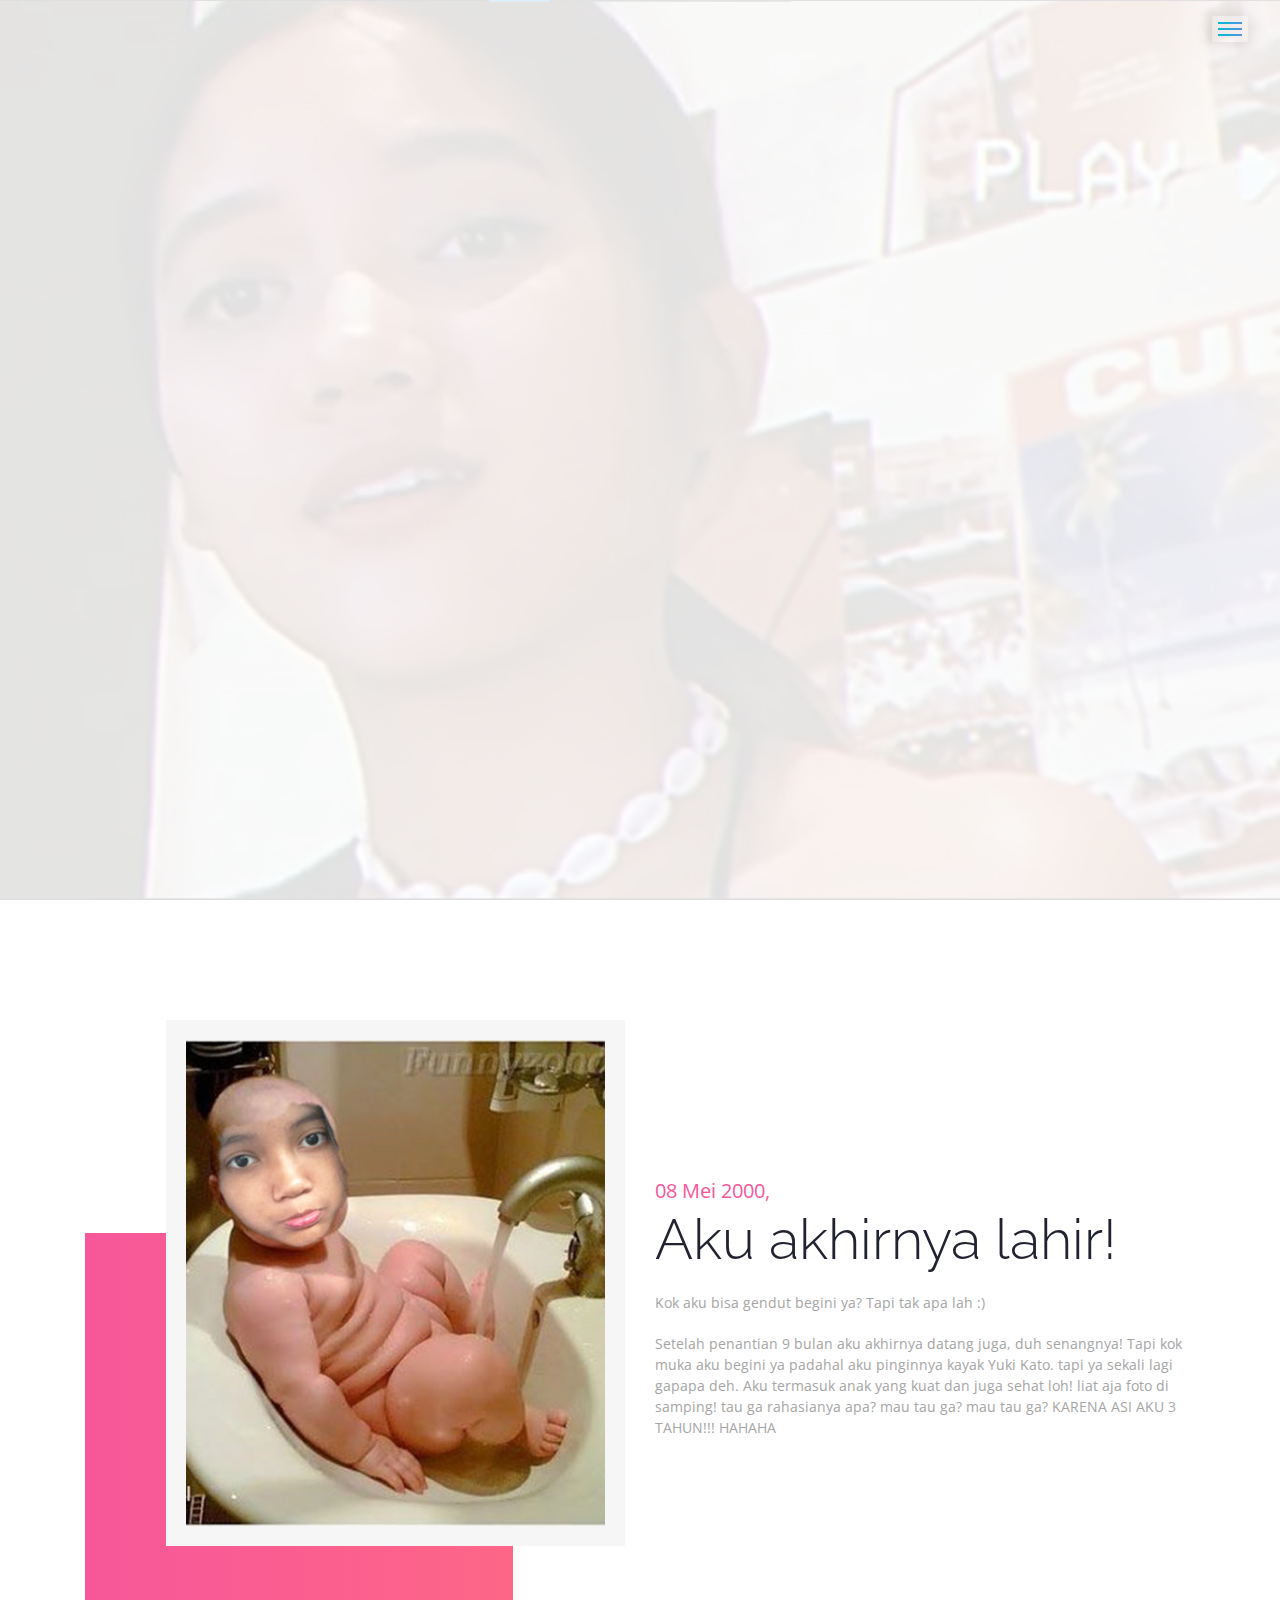
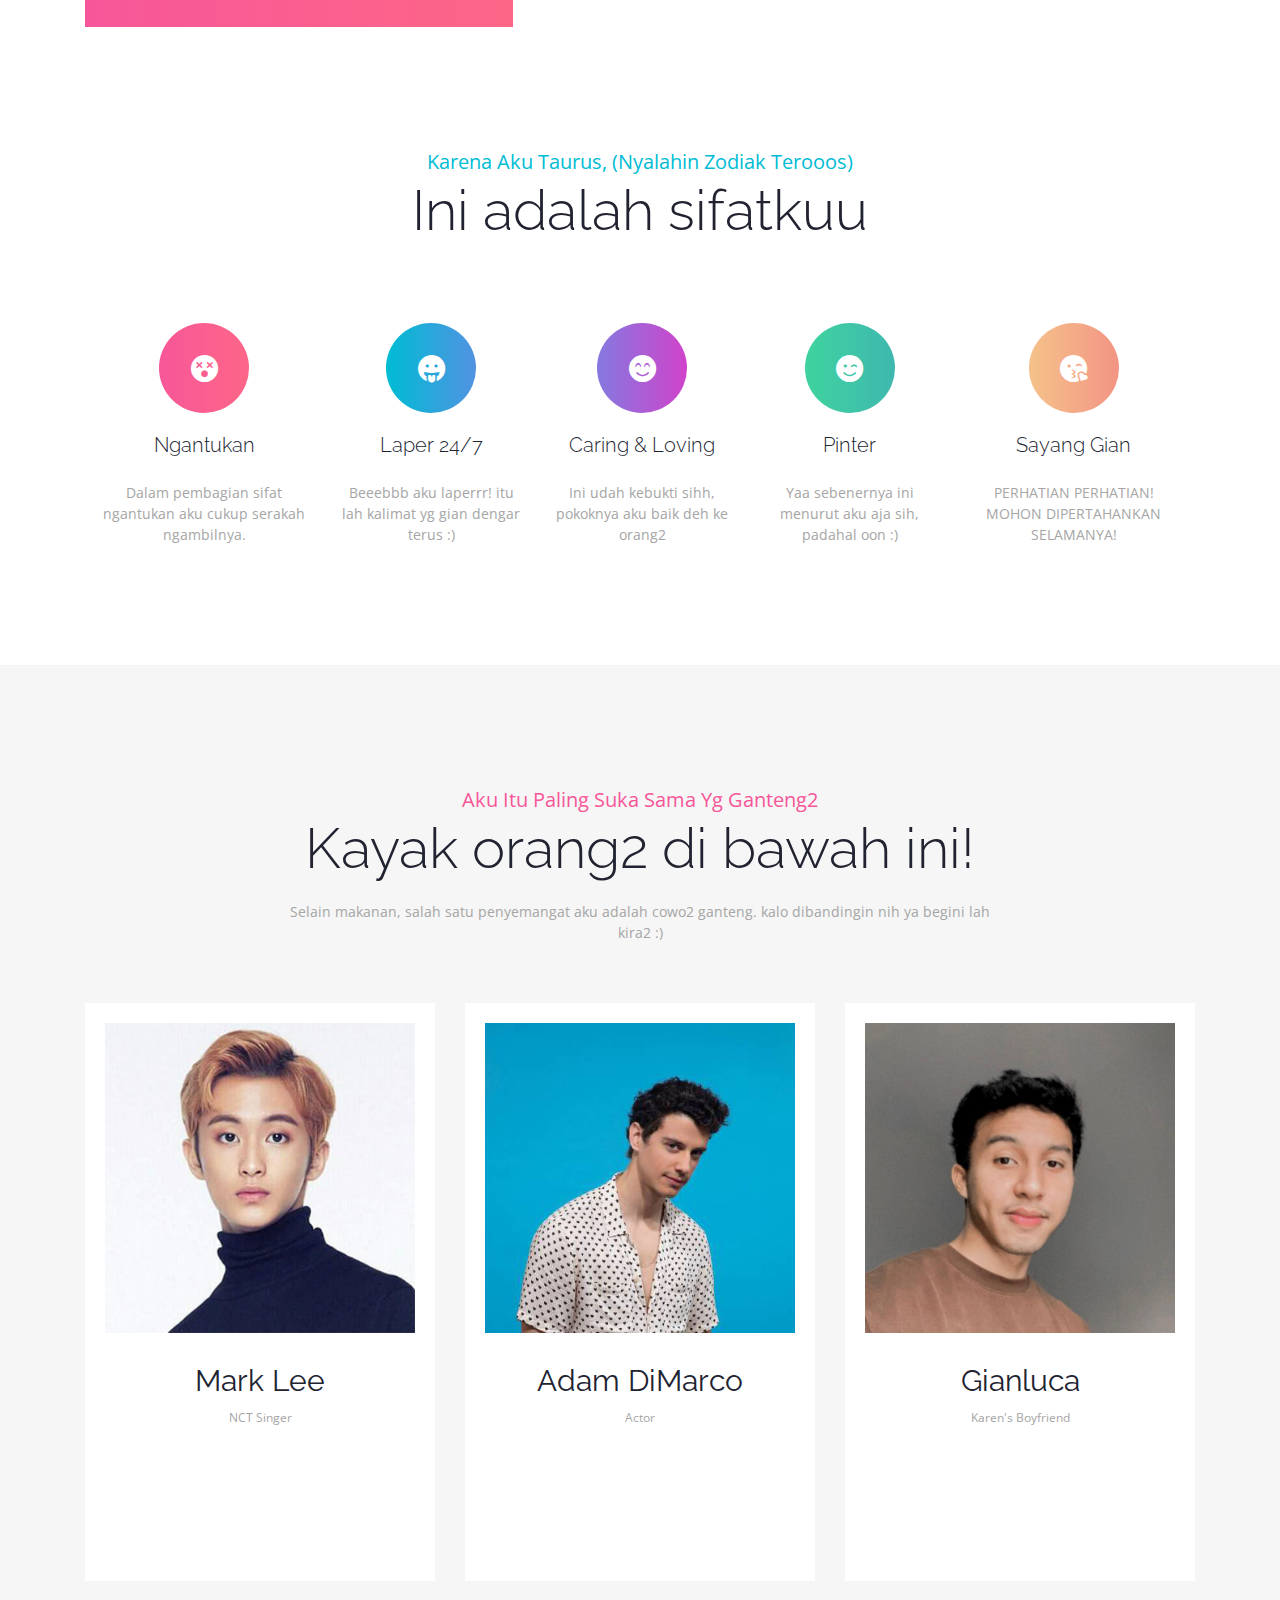
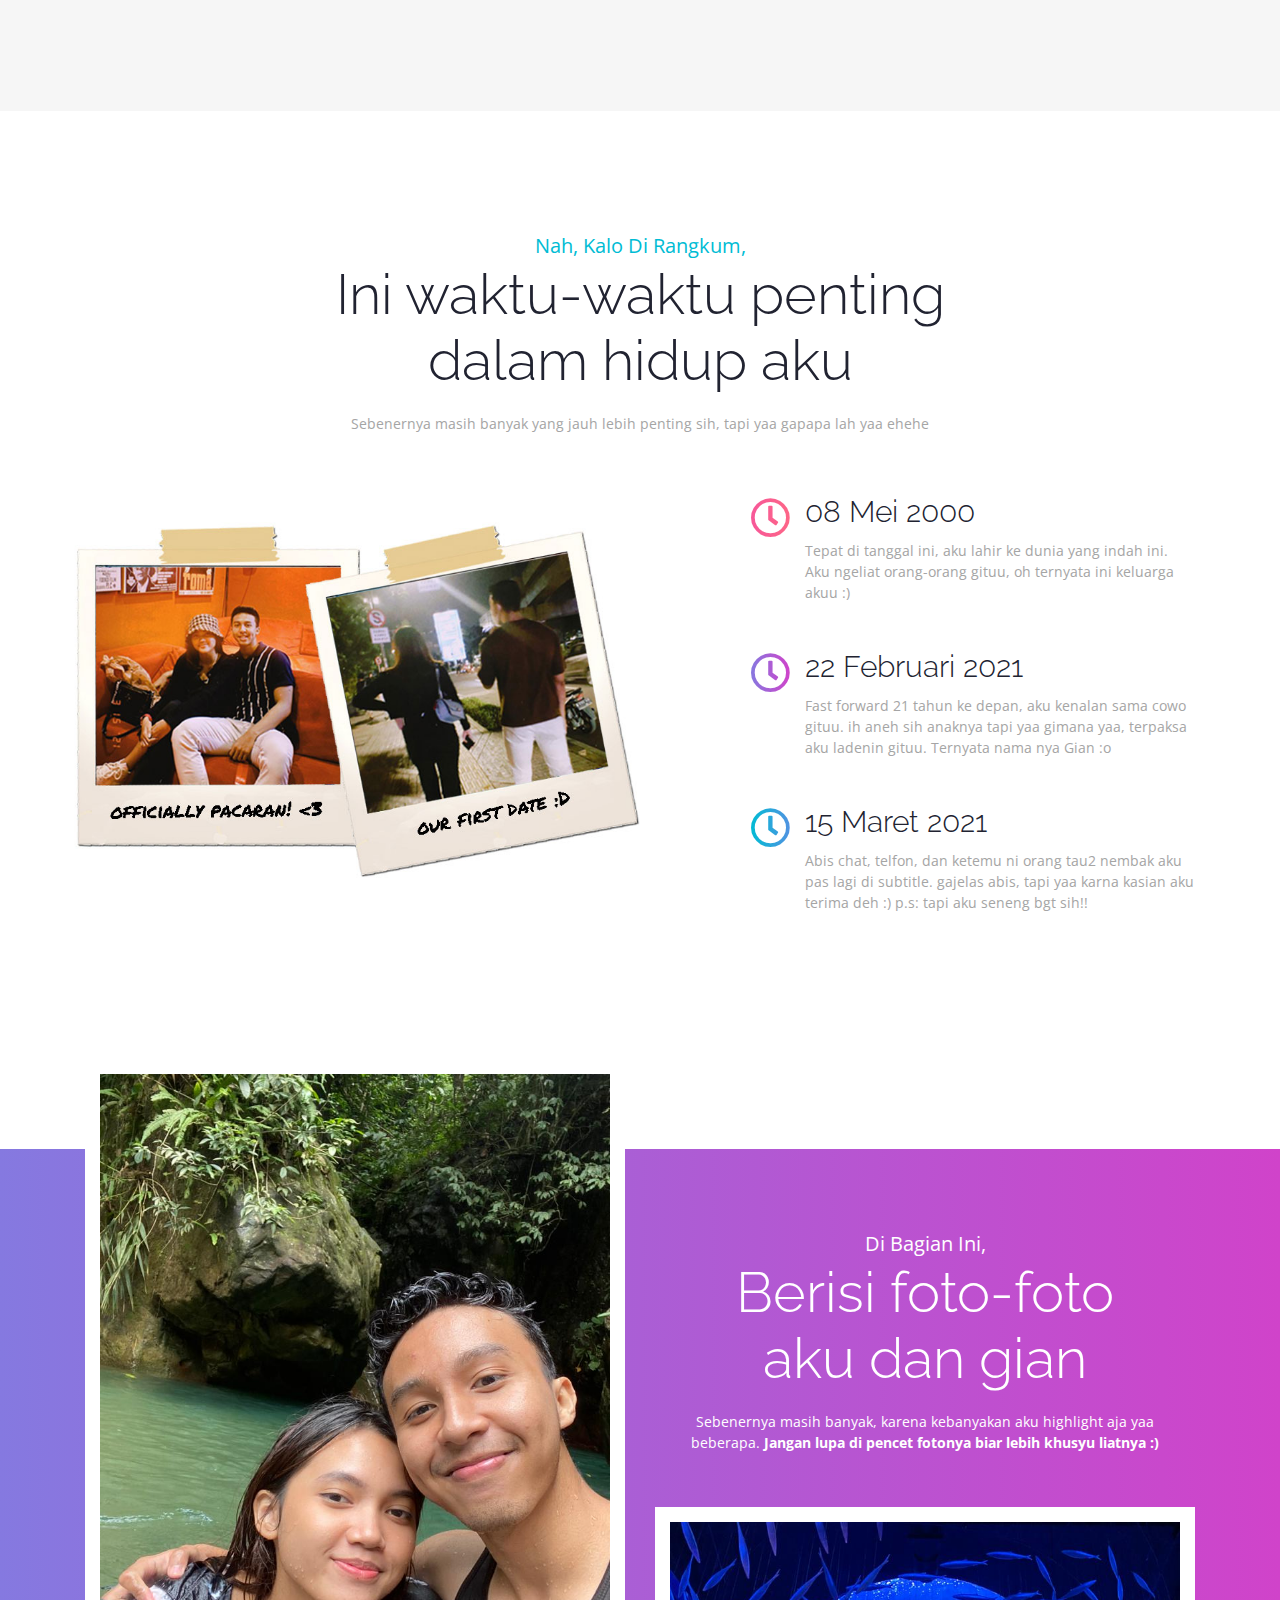
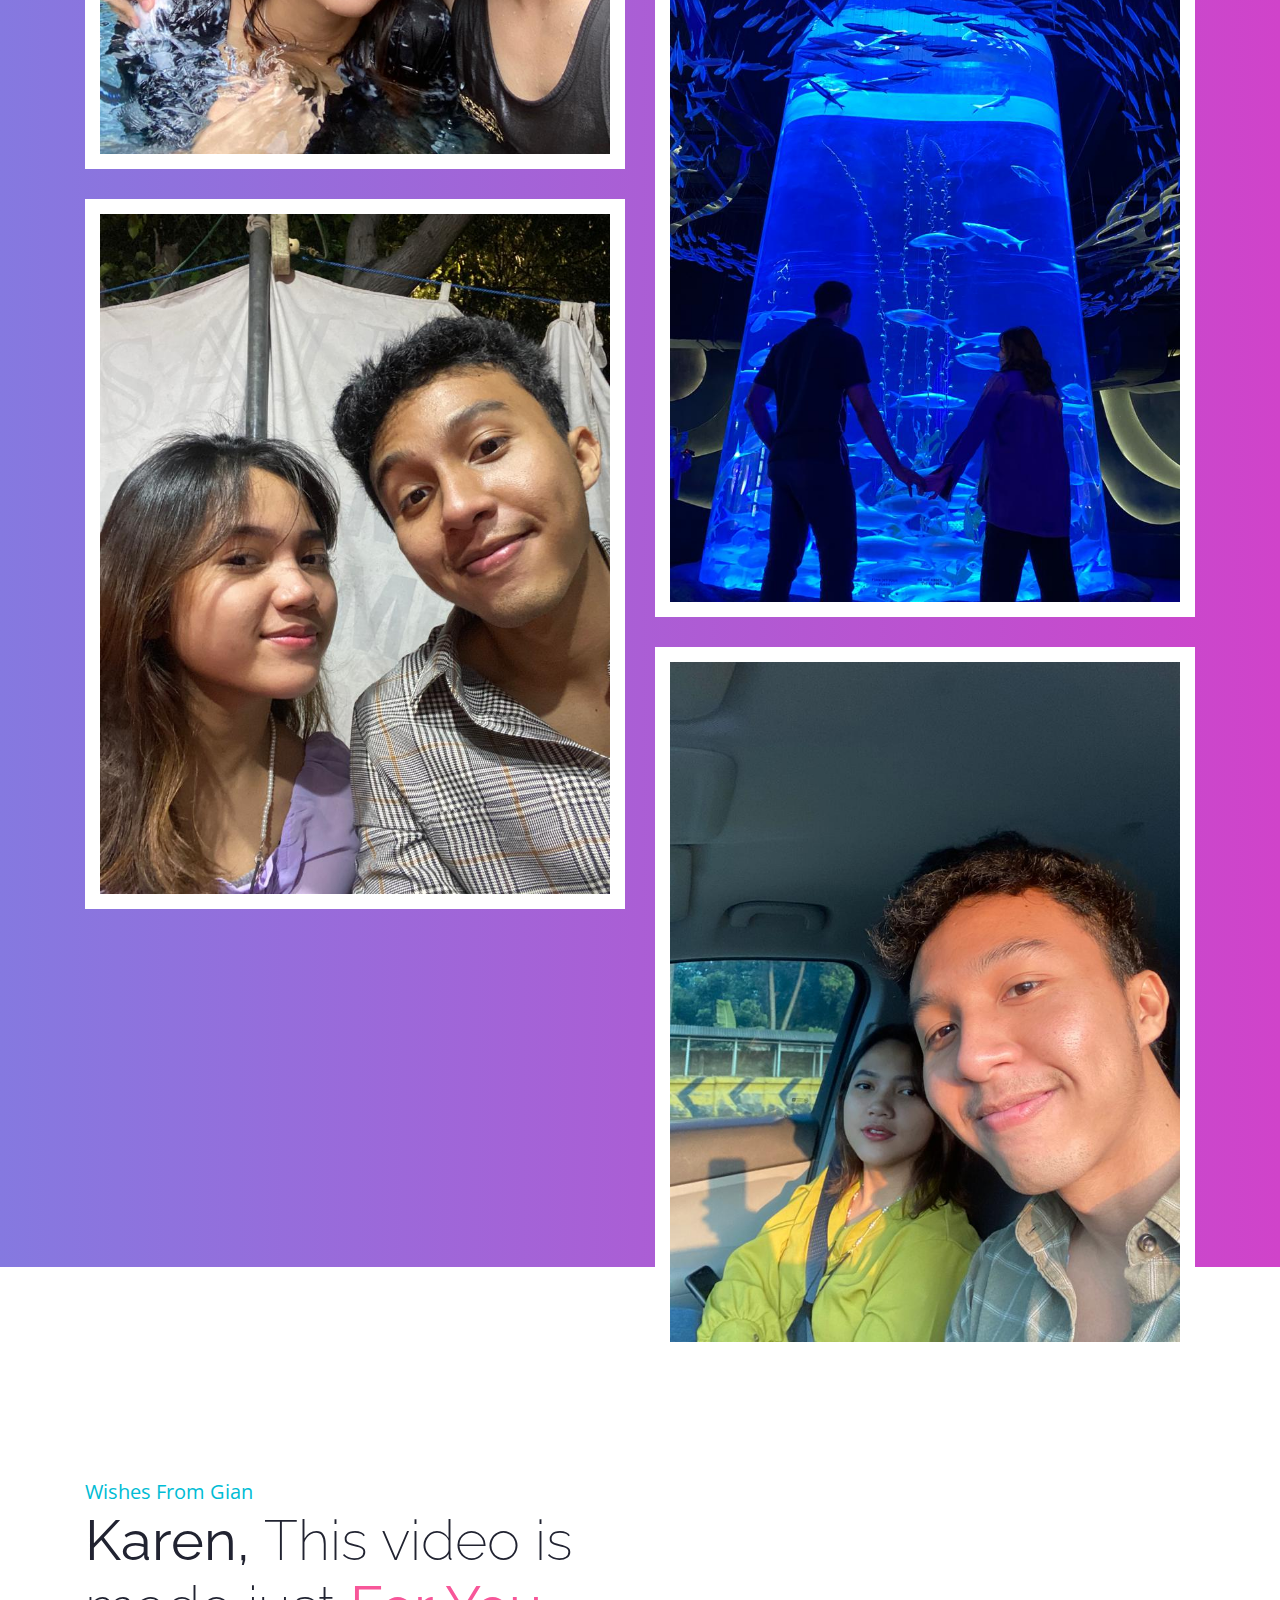
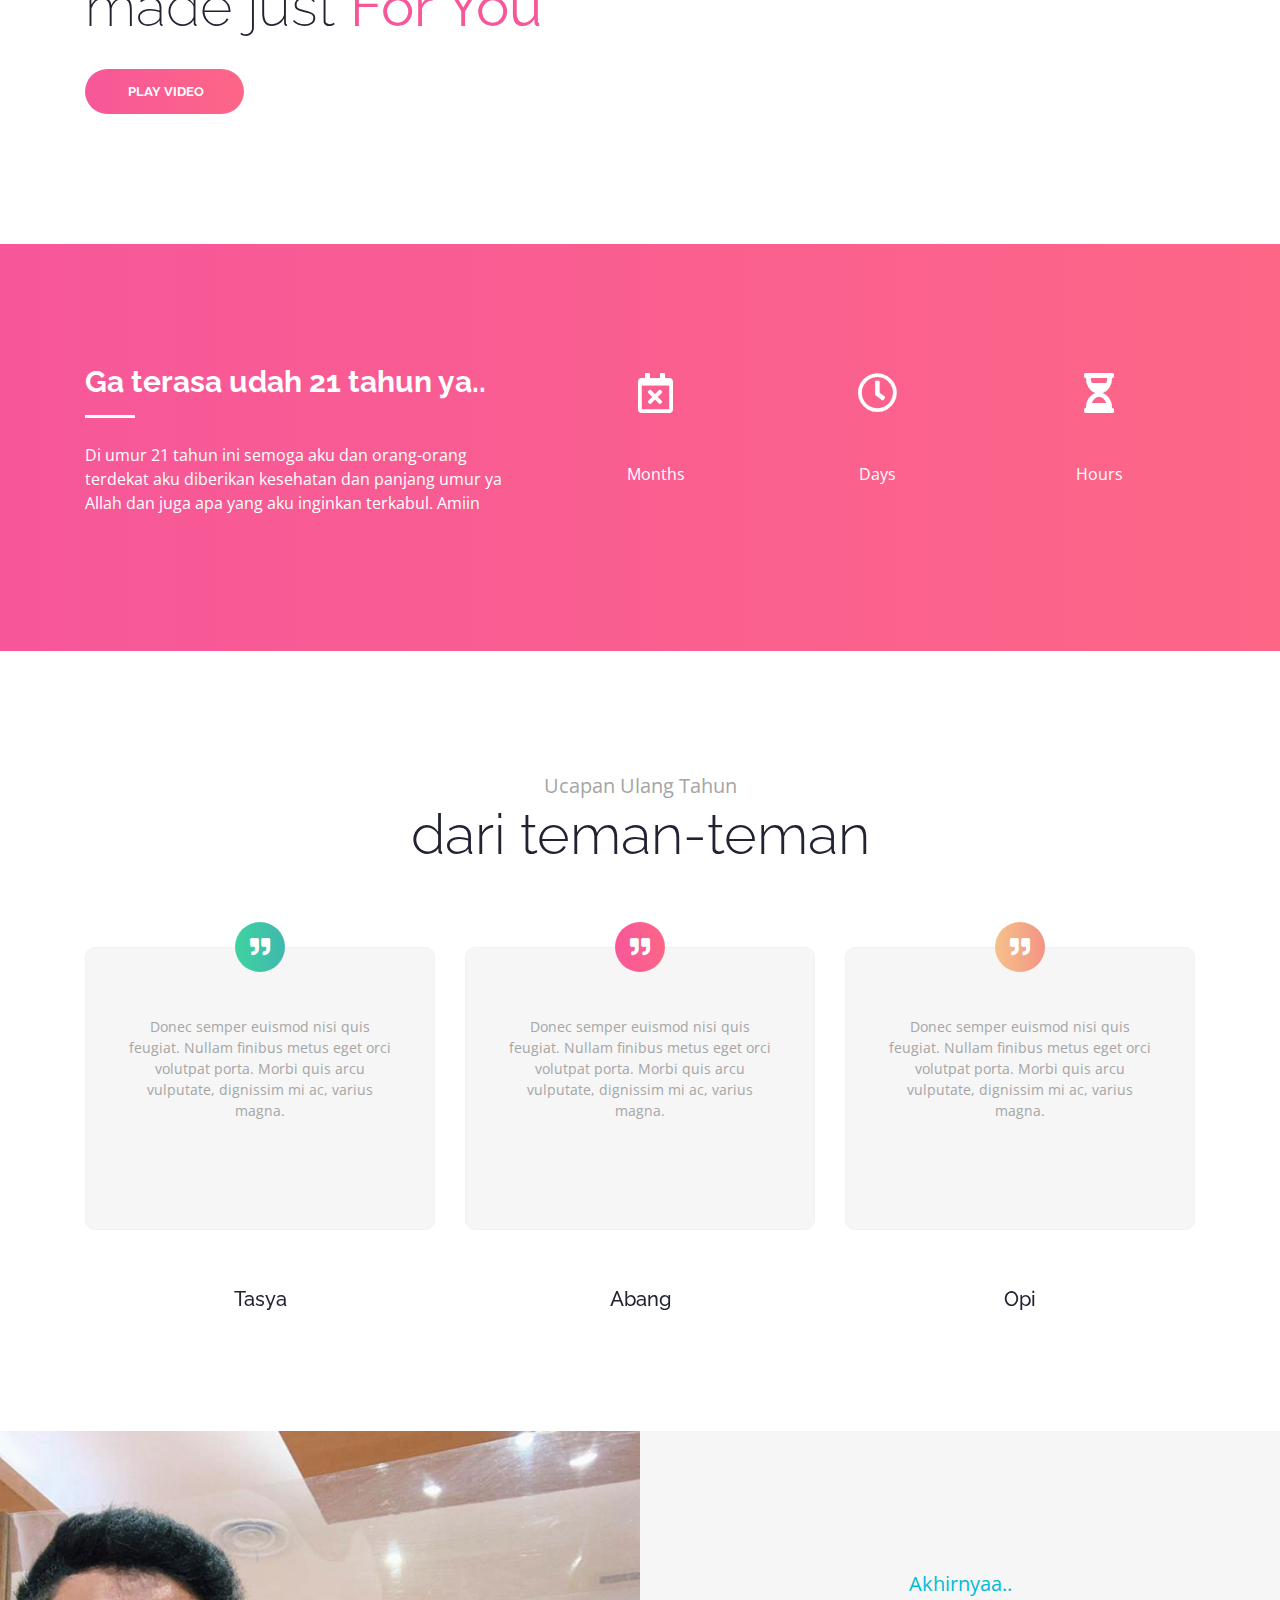
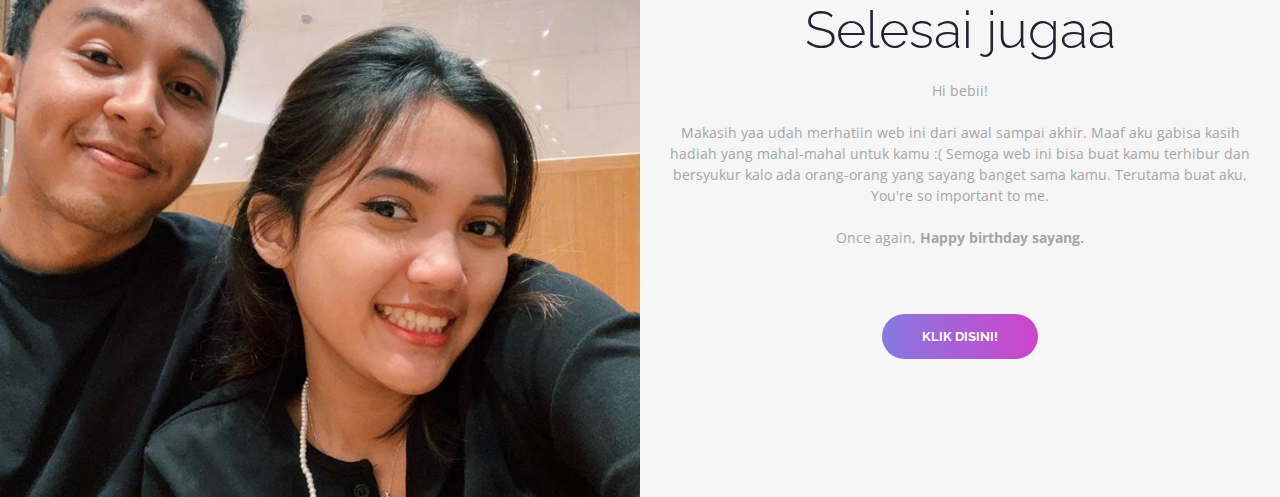
==== commit 89ab6ccf: "add lagu slider" ====
--- a/index.html
+++ b/index.html
@@ -115,7 +115,11 @@
                   <h4 class="whitecolor font-light text-center">This one's for you.</h4>
                </div>
                <div class="tp-caption tp-resizeme" data-x="['center','center','center','center']" data-hoffset="['0','0','0','0']" data-y="['middle','middle','middle','middle']" data-voffset="['160','160','160','160']" data-whitespace="nowrap" data-transform_idle="o:1;" data-transform_in="y:[100%];z:0;rX:0deg;rY:0;rZ:0;sX:1;sY:1;skX:0;skY:0;opacity:0;s:1500;e:Power4.easeInOut;" data-transform_out="s:900;e:Power2.easeInOut;s:900;e:Power2.easeInOut;" data-start="2000" data-splitin="none" data-splitout="none" data-responsive_offset="on">
-                  <a class="button gradient_bg_three pagescroll" href="#aboutus">Mulai</a>
+                  <a class="button gradient_bg_three pagescroll">
+                     <audio controls autoplay loop>
+                     <source src="images/justyou.mp3" type="audio/mpeg">
+                     Your browser does not support the audio element.
+                   </audio></a>
                </div>
             </li>
          </ul>
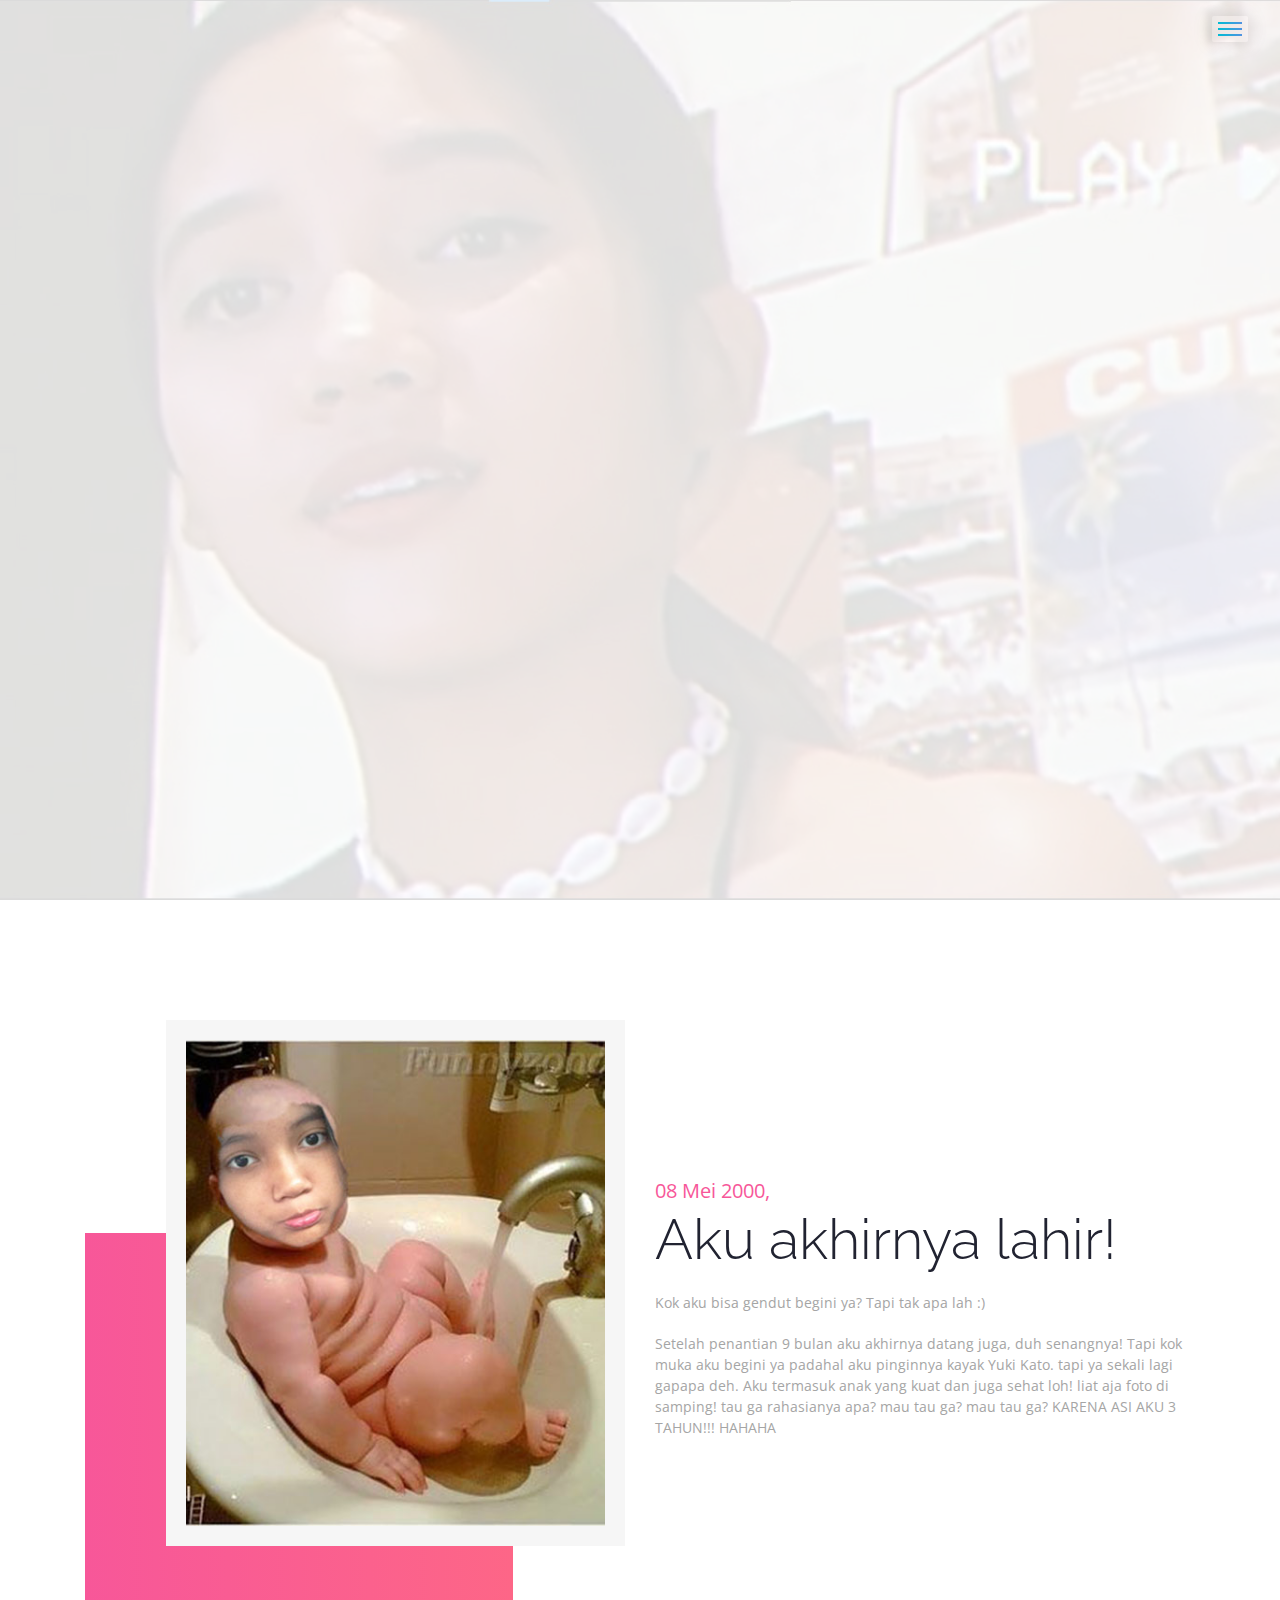
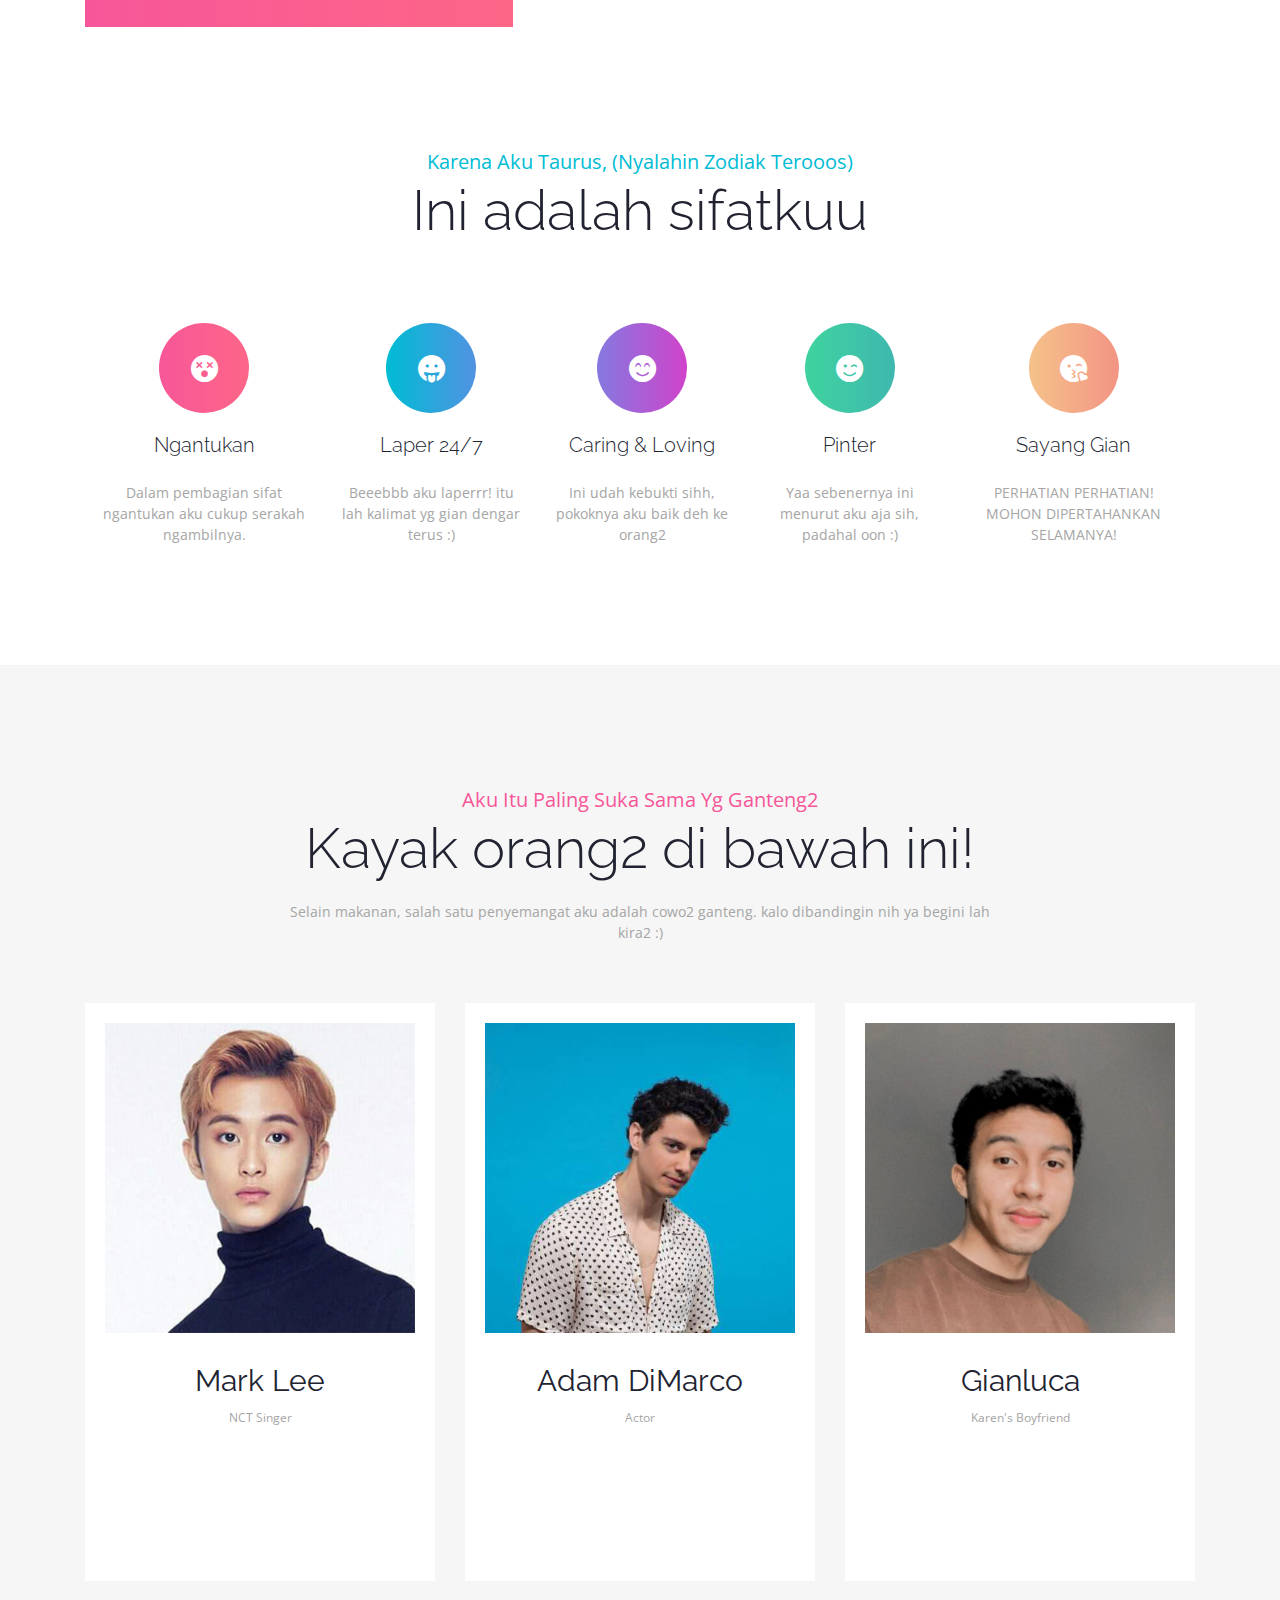
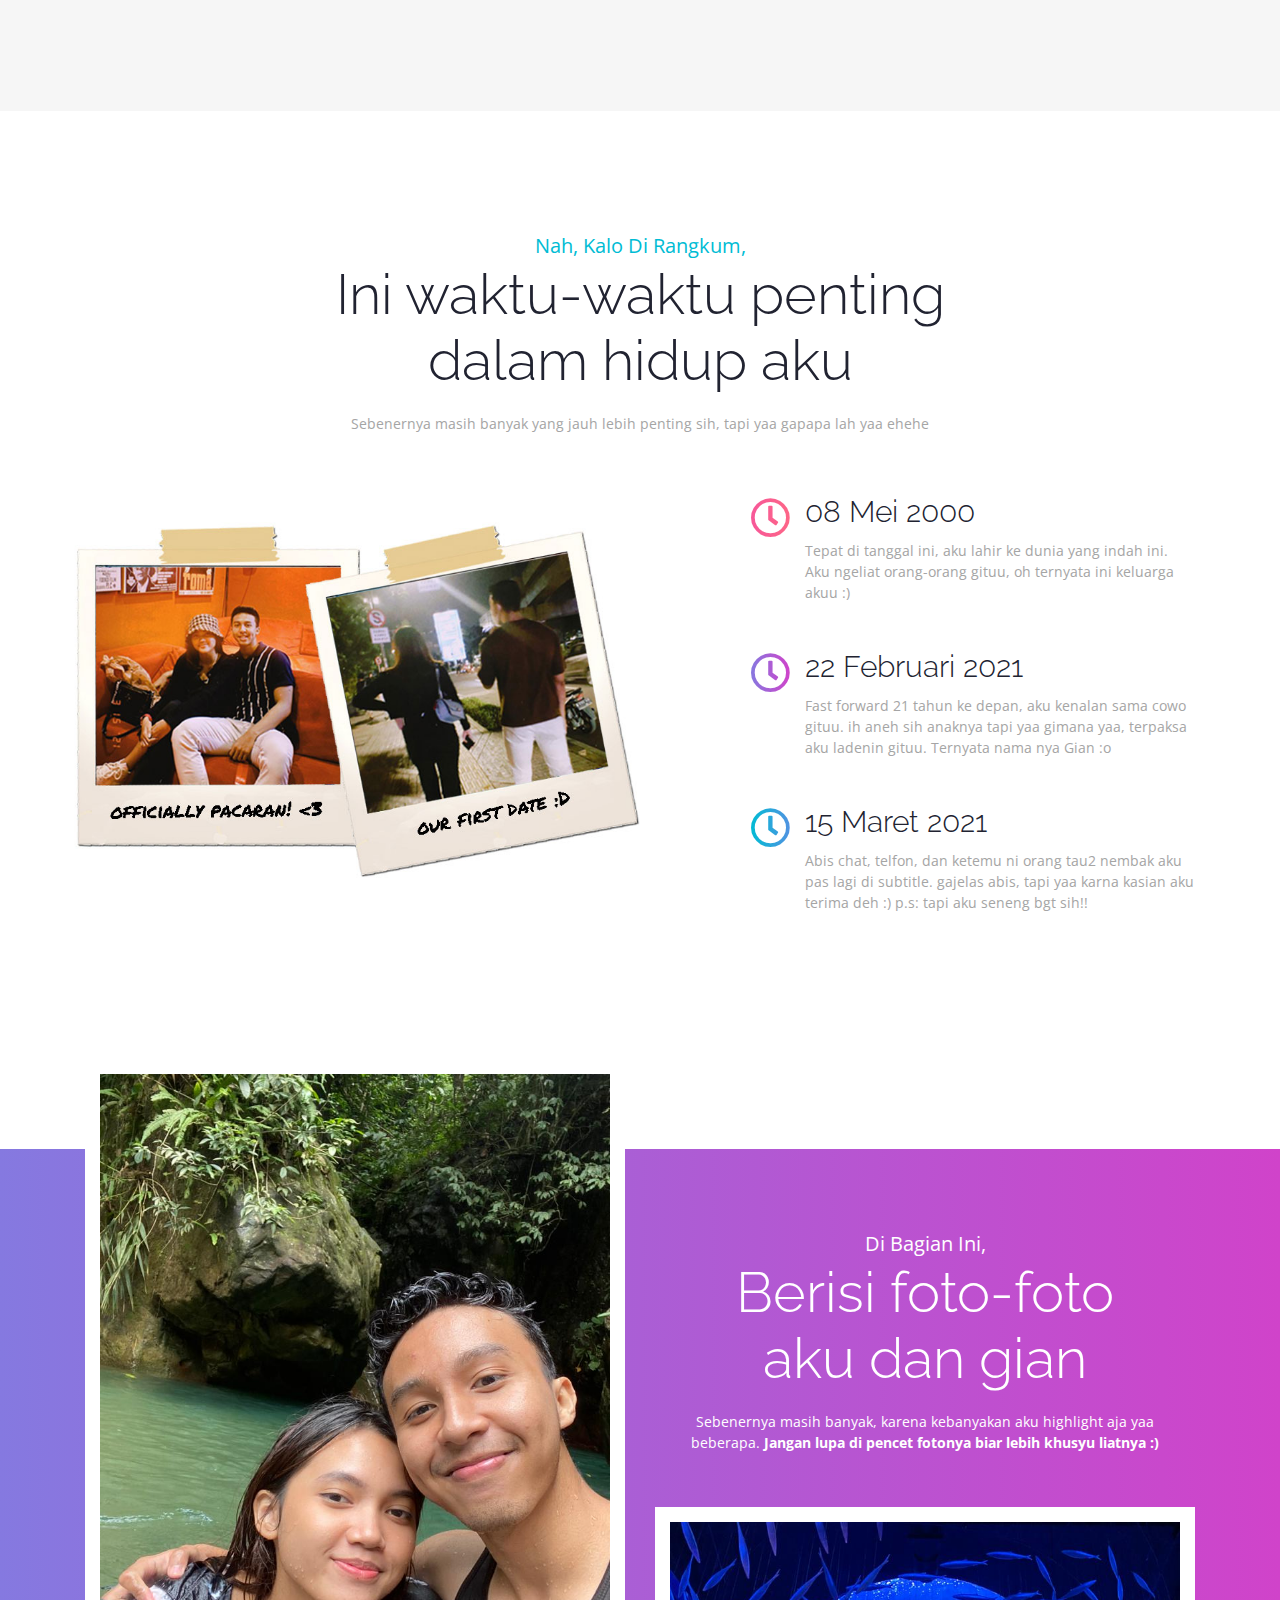
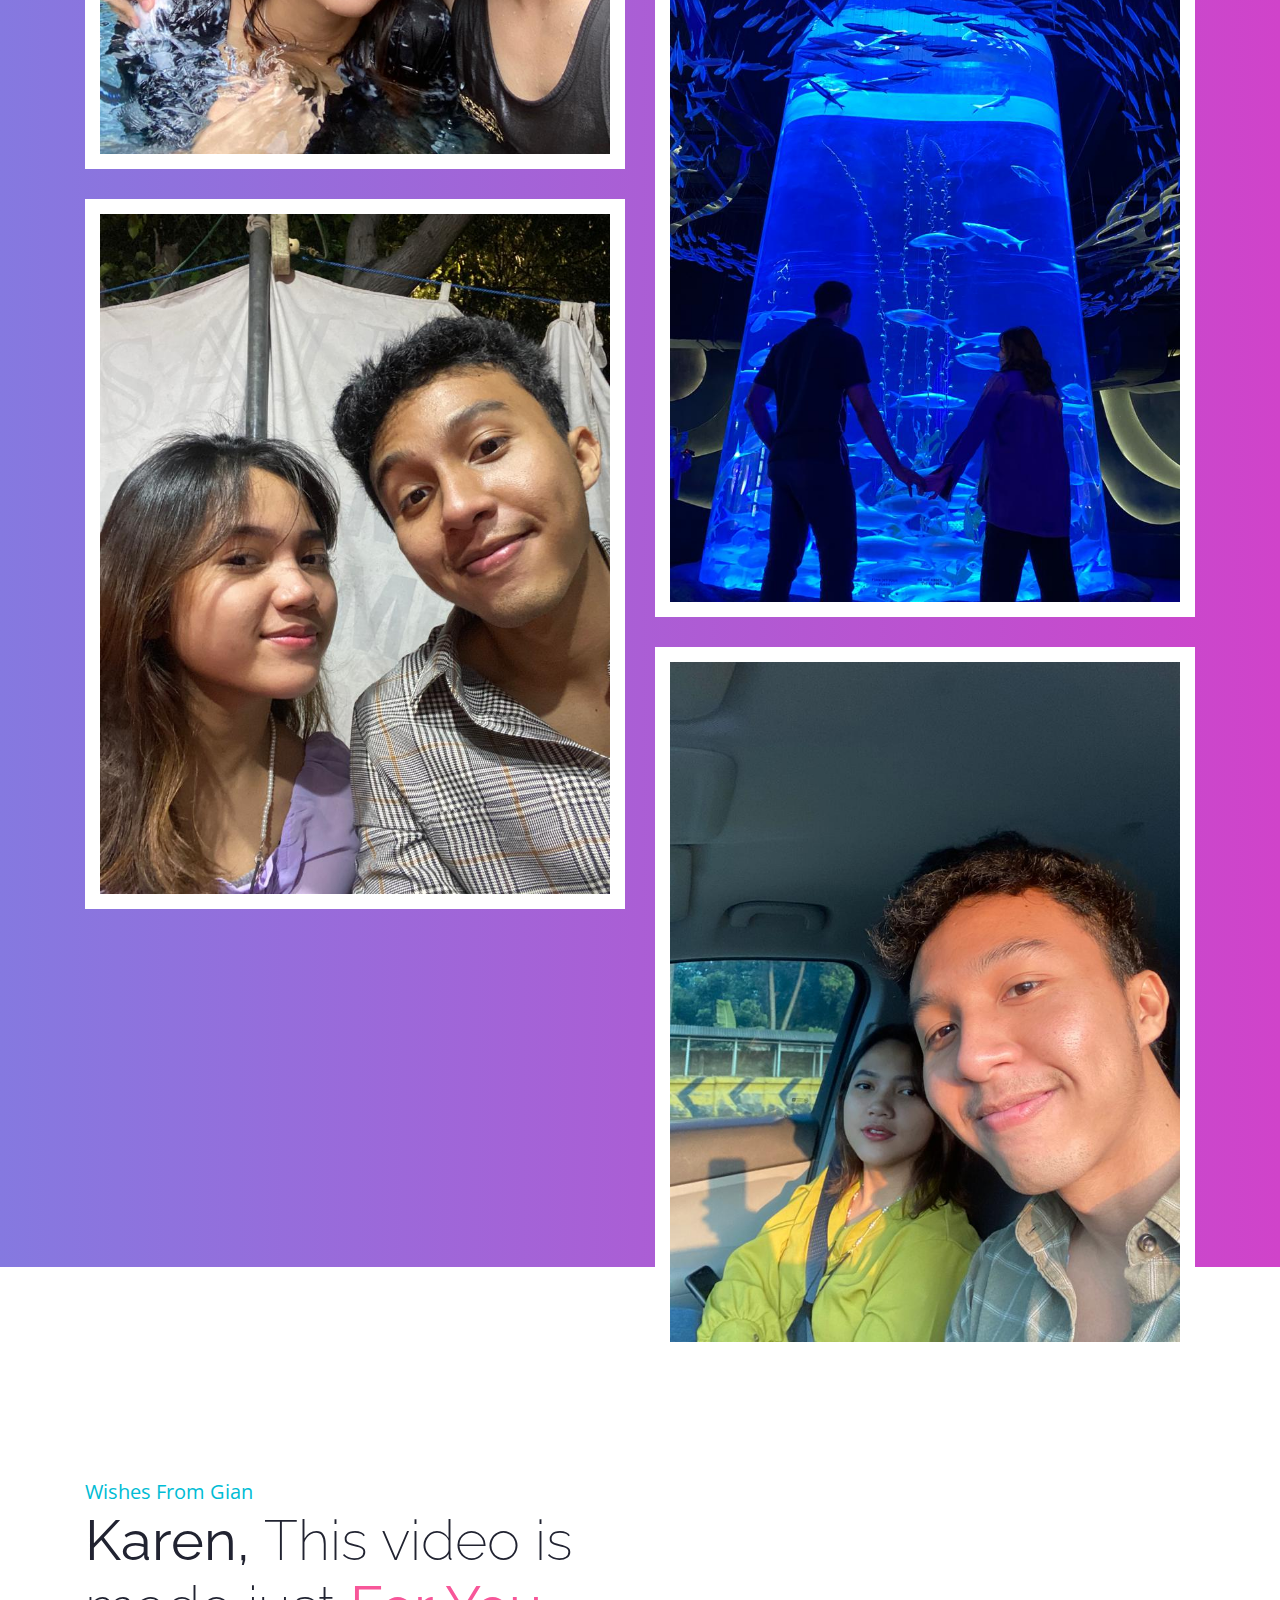
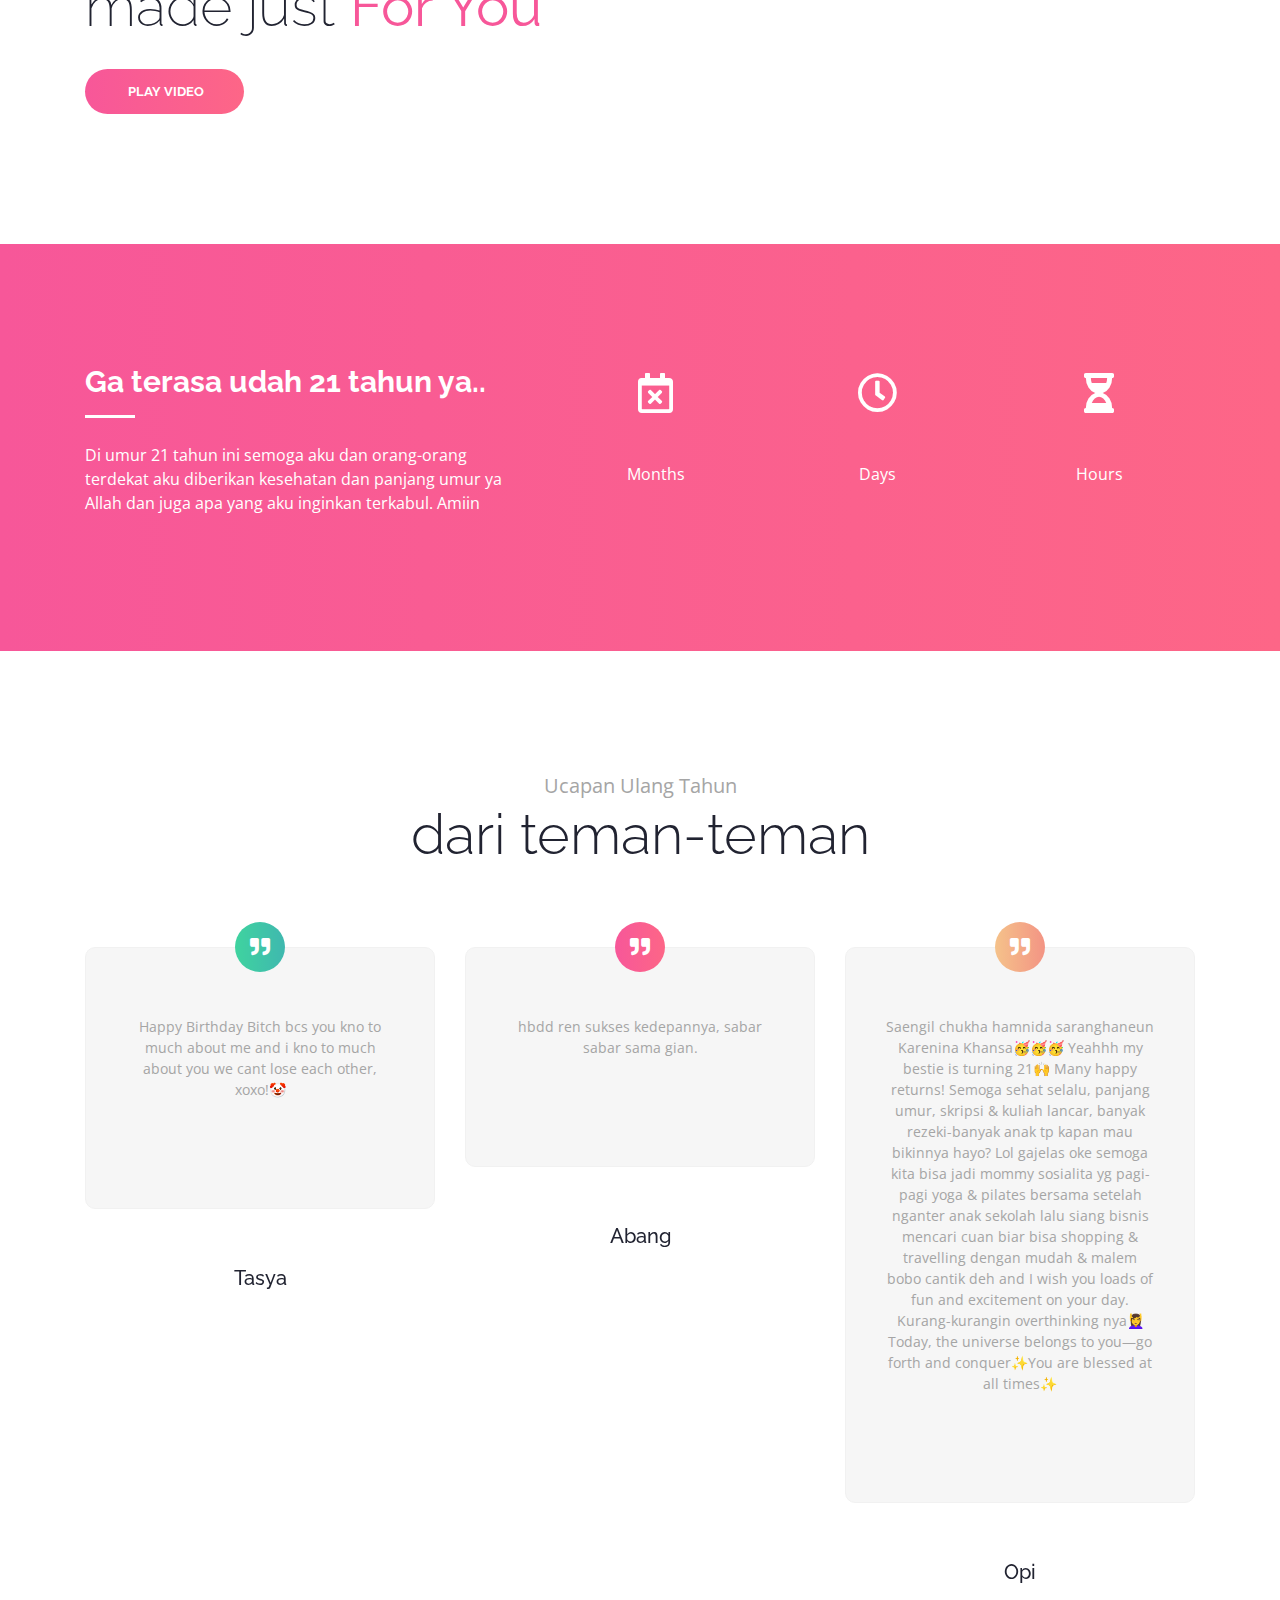
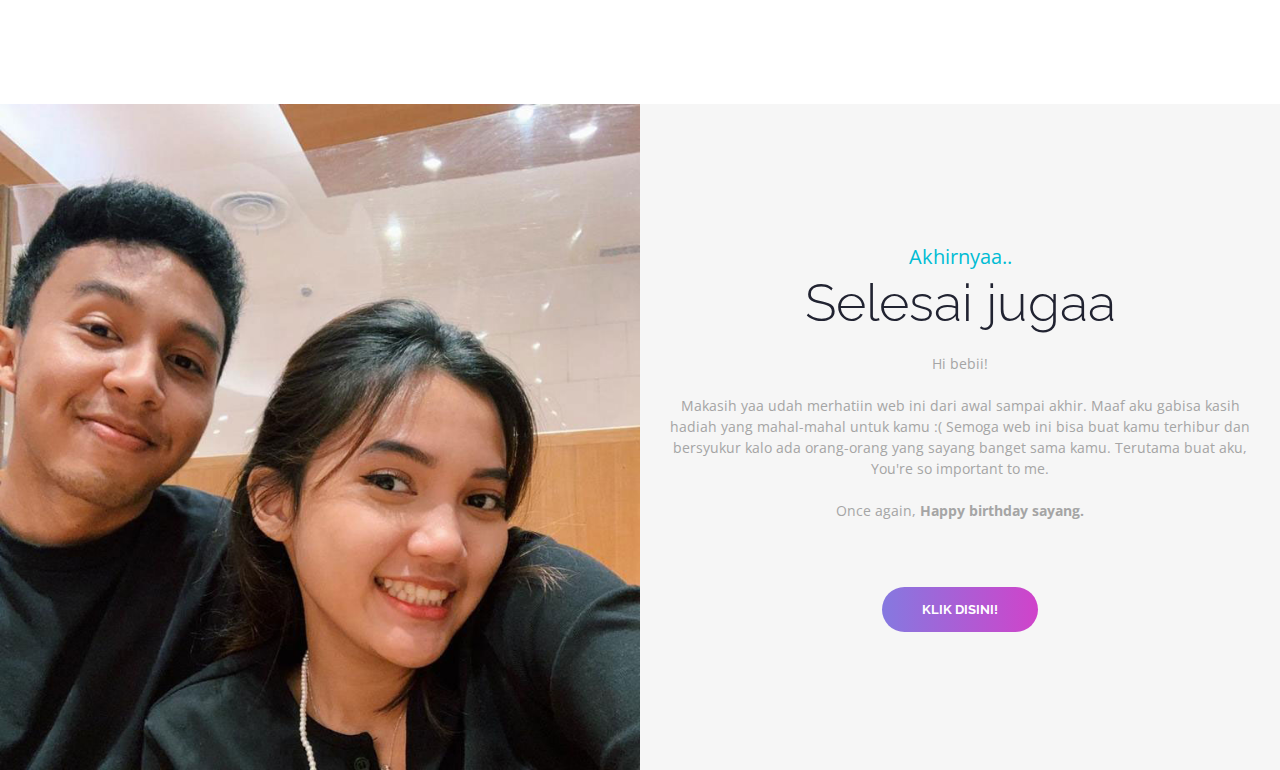
==== commit cc35a88c: "Update index.html" ====
--- a/index.html
+++ b/index.html
@@ -494,7 +494,8 @@
                   <div class="testimonial-wrapp">
                      <span class="quoted gradient_bg_four"><i class="fa fa-quote-right"></i></span>
                      <div class="testimonial-text">
-                        <p class="bottom40">Donec semper euismod nisi quis feugiat. Nullam finibus metus eget orci volutpat porta. Morbi quis arcu vulputate, dignissim mi ac, varius magna.</p>
+                        <p class="bottom40">Happy Birthday Bitch
+                           bcs you kno to much about me and i kno to much about you we cant lose each other, xoxo!🤡</p>
                      </div>
                      <div class="testimonial-photo"><img alt="" src="images/testimonial-1.png"></div>
                      <h4 class="darkcolor">Tasya</h4>
@@ -504,7 +505,7 @@
                   <div class="testimonial-wrapp">
                      <span class="quoted gradient_bg_two"><i class="fa fa-quote-right"></i></span>
                      <div class="testimonial-text">
-                        <p class="bottom40">Donec semper euismod nisi quis feugiat. Nullam finibus metus eget orci volutpat porta. Morbi quis arcu vulputate, dignissim mi ac, varius magna.</p>
+                        <p class="bottom40">hbdd ren sukses kedepannya, sabar sabar sama gian.</p>
                      </div>
                      <div class="testimonial-photo"><img alt="" src="images/testimonial-2.png"></div>
                      <h4 class="darkcolor">Abang</h4>
@@ -514,7 +515,7 @@
                   <div class="testimonial-wrapp">
                      <span class="quoted gradient_bg_five"><i class="fa fa-quote-right"></i></span>
                      <div class="testimonial-text">
-                        <p class="bottom40">Donec semper euismod nisi quis feugiat. Nullam finibus metus eget orci volutpat porta. Morbi quis arcu vulputate, dignissim mi ac, varius magna.</p>
+                        <p class="bottom40">Saengil chukha hamnida saranghaneun Karenina Khansa🥳🥳🥳 Yeahhh my bestie is turning 21🙌 Many happy returns! Semoga sehat selalu, panjang umur, skripsi & kuliah lancar, banyak rezeki-banyak anak tp kapan mau bikinnya hayo? Lol gajelas oke semoga kita bisa jadi mommy sosialita yg pagi-pagi yoga & pilates bersama setelah nganter anak sekolah lalu siang bisnis mencari cuan biar bisa shopping & travelling dengan mudah & malem bobo cantik deh and I wish you loads of fun and excitement on your day. Kurang-kurangin overthinking nya💆‍♀️ Today, the universe belongs to you—go forth and conquer✨You are blessed at all times✨</p>
 
                      </div>
                      <div class="testimonial-photo"><img alt="" src="images/testimonial-3.png"></div>
